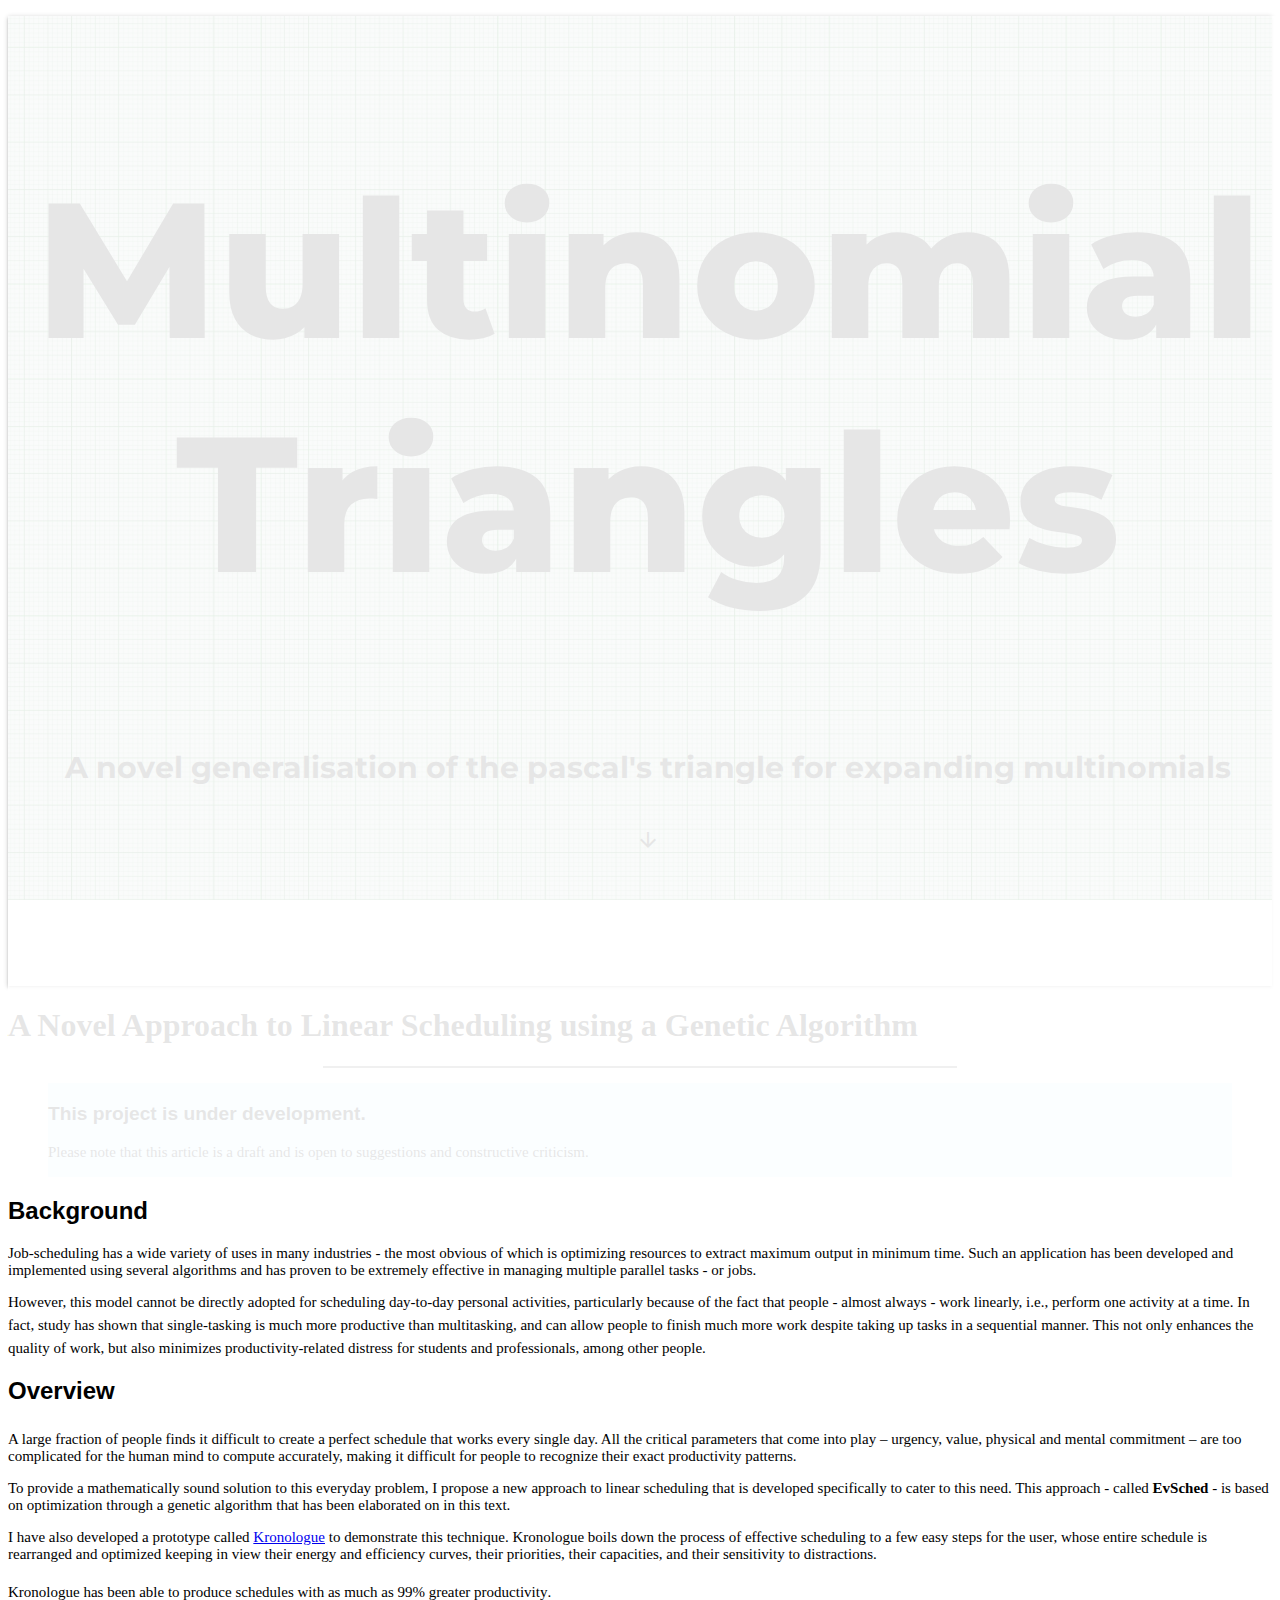
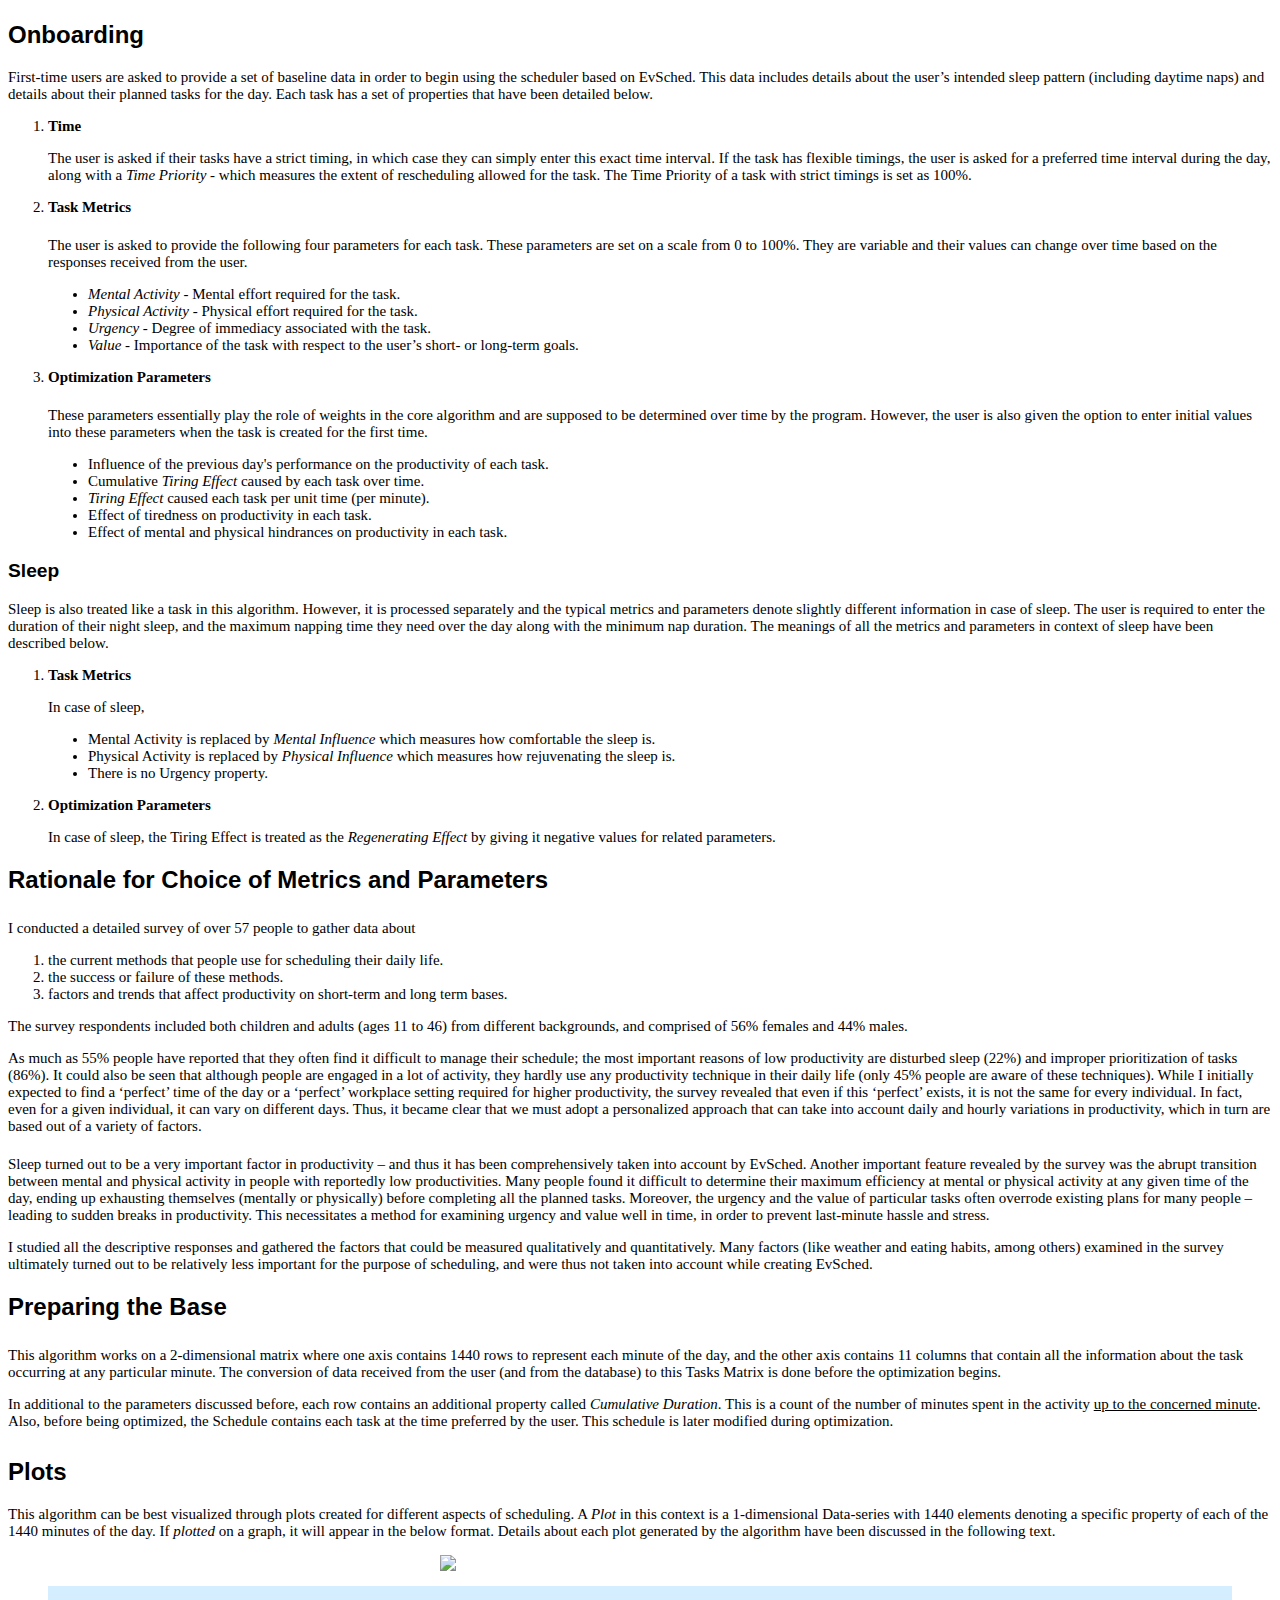
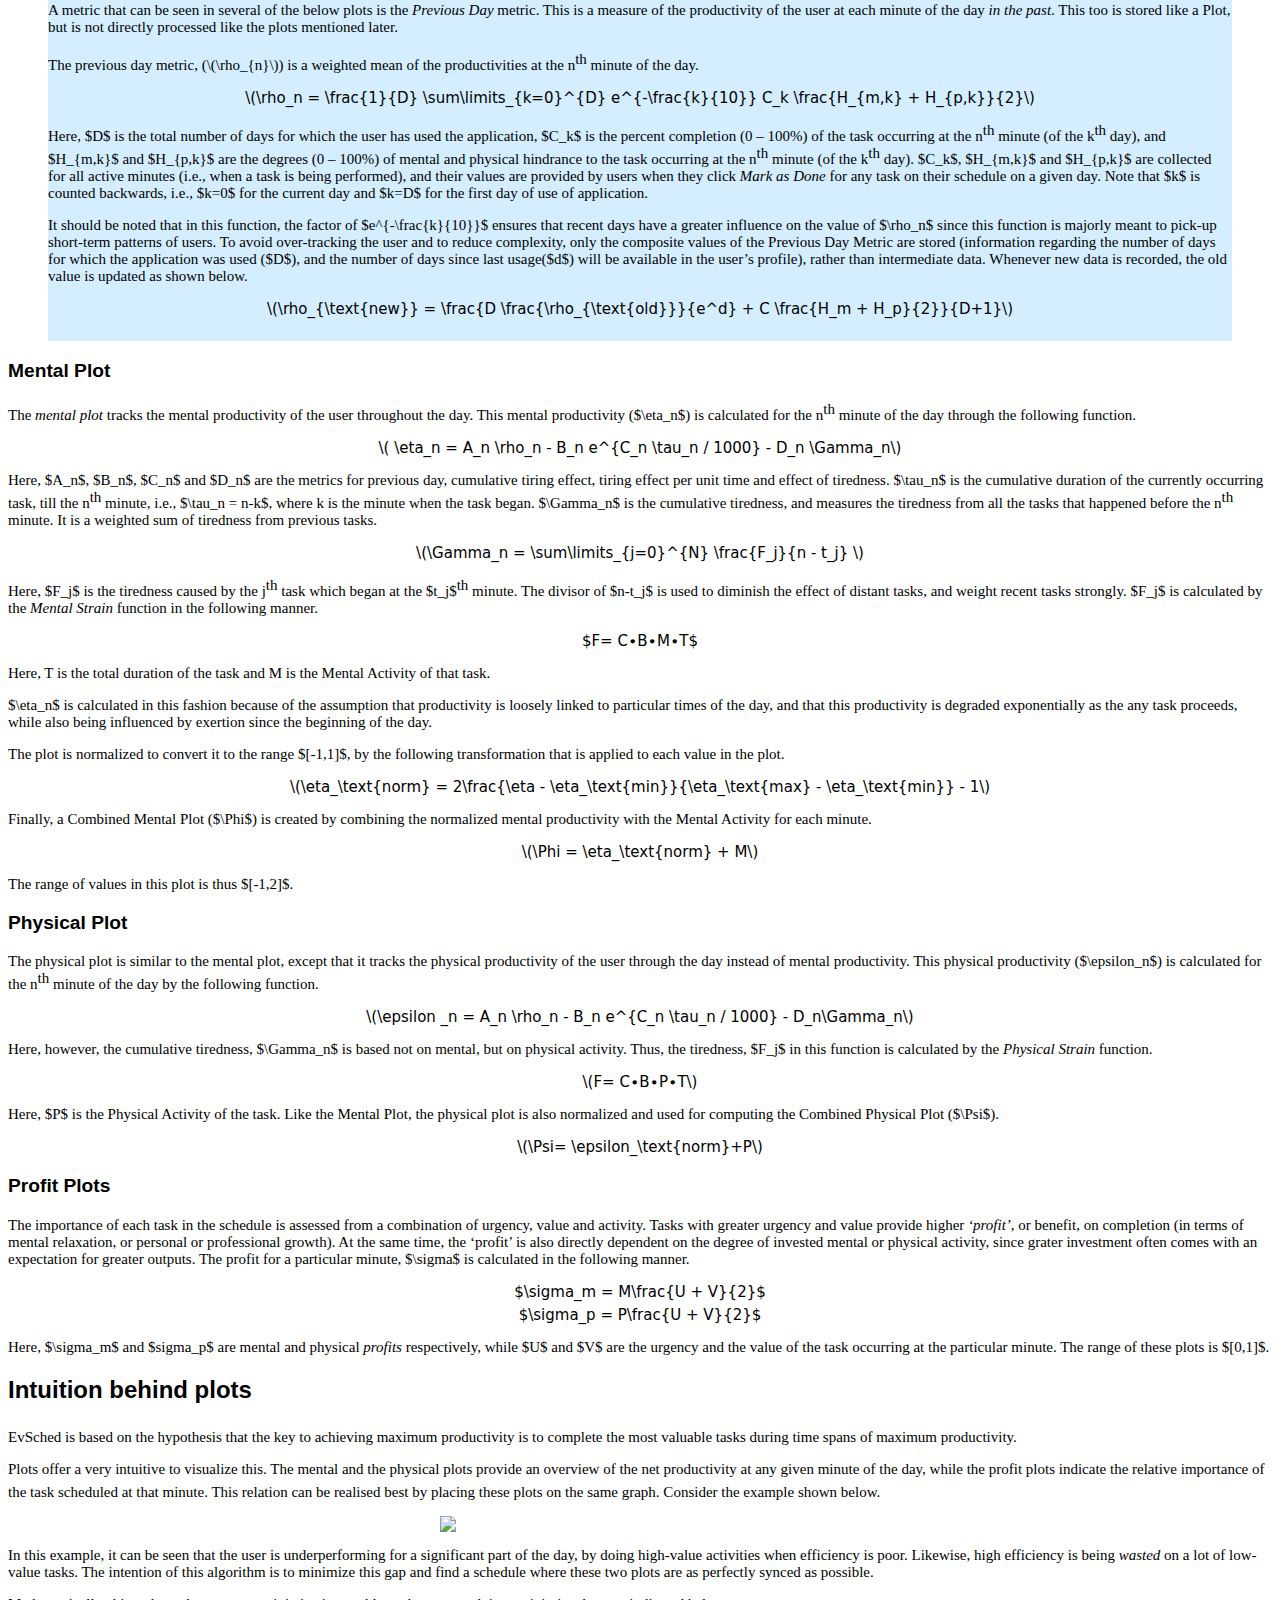
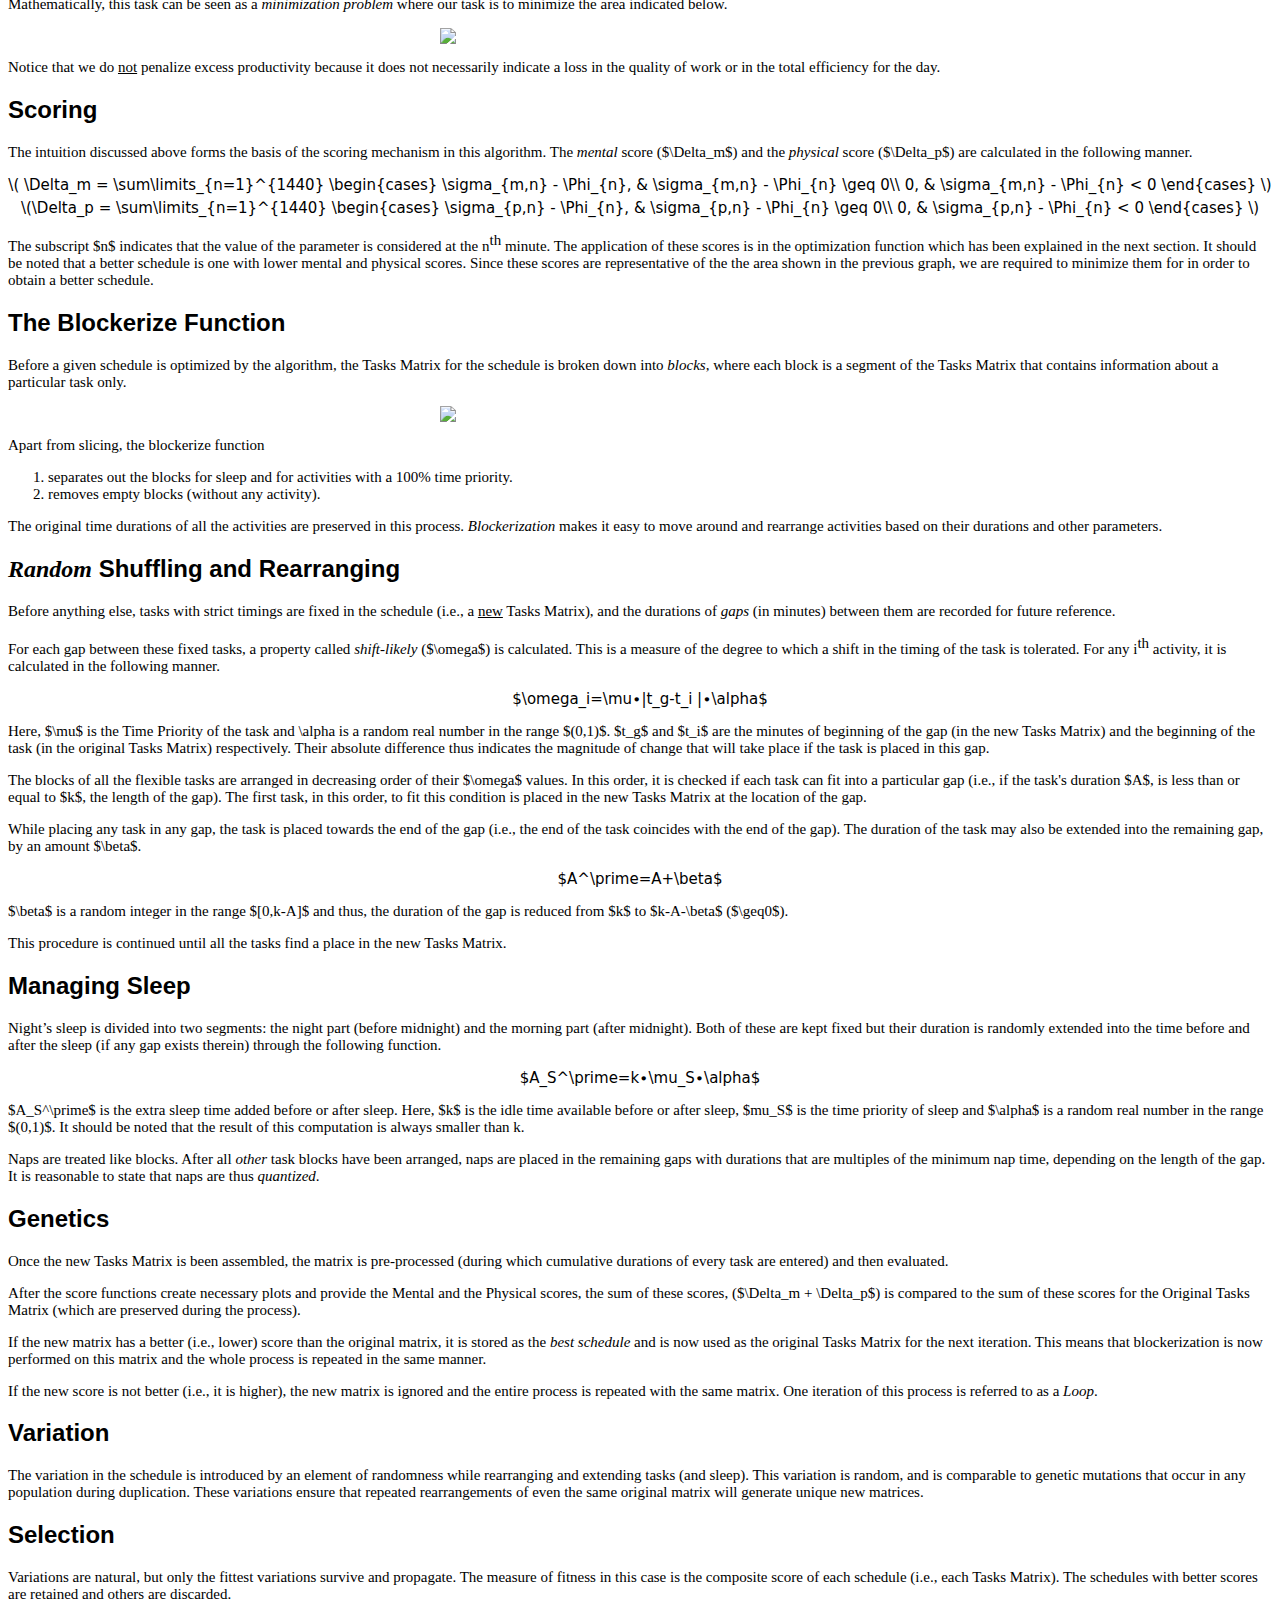
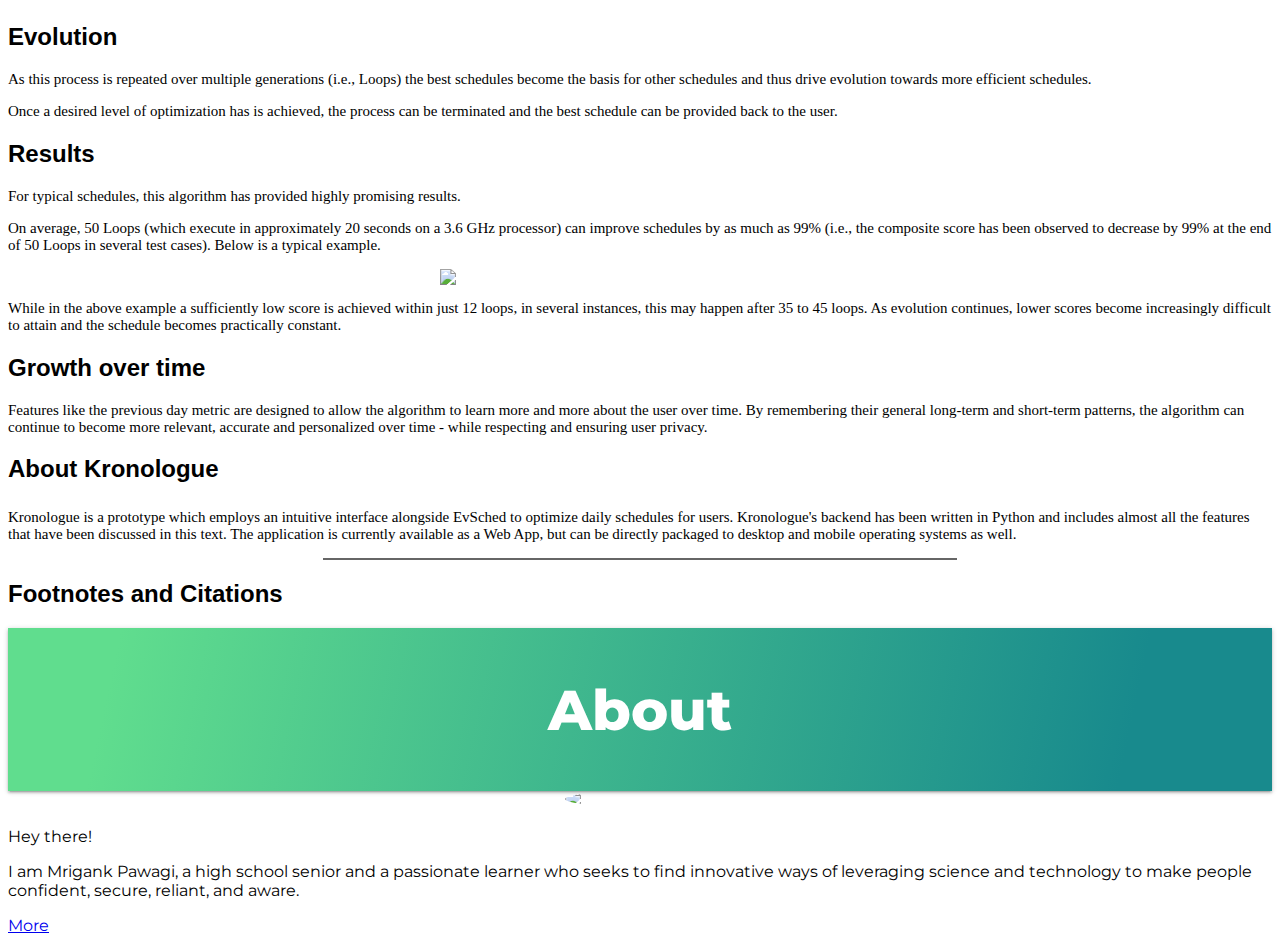
==== index.html @ 1bb20e1b "cleaning" ====
<!DOCTYPE html>
<html lang="en">

<head>
	<title>Multinomial Triangles | A novel generalisation of the pascal's triangle for expanding multinomials.</title>
	<!-- META -->
	<meta charset="utf-8">
	<meta name="title"
		content="Multinomial Triangles | A novel generalisation of the pascal's triangle for expanding multinomials.">
	<meta name="description"
		content="Multinomial Triangles are a novel generalisation of the pascal's triangle for expanding multinomials.">
	<meta name="keywords" content="multinomials, expansion, mathematics, pascal, triangles">
	<meta name="author" content="Mrigank Pawagi">
	<meta name="viewport" content="width=device-width, initial-scale=1, shrink-to-fit=no">
	<!-- SOCIAL MEDIA -->
	<meta property="og:type" content="website">
	<meta property="og:url" content="http://multinomials.mrigank.pawagi.com/">
	<meta property="og:title"
		content="Multinomial Triangles | A novel generalisation of the pascal's triangle for expanding multinomials.">
	<meta property="og:description"
		content="Multinomial Triangles are a novel generalisation of the pascal's triangle for expanding multinomials.">
	<meta property="og:image" content="http://multinomials.mrigank.pawagi.com/images/banner.png">
	<meta property="twitter:card" content="summary_large_image">
	<meta property="twitter:url" content="http://multinomials.mrigank.pawagi.com/">
	<meta property="twitter:title"
		content="Multinomial Triangles | A novel generalisation of the pascal's triangle for expanding multinomials.">
	<meta property="twitter:description"
		content="Multinomial Triangles are a novel generalisation of the pascal's triangle for expanding multinomials.">
	<meta property="twitter:image" content="http://multinomials.mrigank.pawagi.com/images/banner.png">
	<!-- PWA -->
	<link rel="manifest" href="manifest.json">
	<meta name="mobile-web-app-capable" content="yes">
	<meta name="apple-mobile-web-app-capable" content="yes">
	<meta name="application-name" content="Multinomial Triangles">
	<meta name="apple-mobile-web-app-title" content="Multinomial Triangles">
	<meta name="theme-color" content="#54bbff">
	<meta name="msapplication-navbutton-color" content="#54bbff">
	<meta name="apple-mobile-web-app-status-bar-style" content="black-translucent">
	<meta name="msapplication-starturl" content="/">
	<link rel="icon" type="image/png" sizes="192x192" href="images/icons/icon-192x192.png">
	<link rel="apple-touch-icon" type="image/png" sizes="192x192" href="images/icons/icon-192x192.png">
	<link rel="icon" type="image/png" sizes="384x384" href="images/icons/icon-384x384.png">
	<link rel="apple-touch-icon" type="image/png" sizes="384x384" href="images/icons/icon-384x384.png">
	<link rel="icon" type="image/png" sizes="512x512" href="images/icons/icon-512x512.png">
	<link rel="apple-touch-icon" type="image/png" sizes="512x512" href="images/icons/icon-512x512.png">
	<link rel="icon" type="image/png" sizes="256x256" href="images/icons/icon-256x256.png">
	<link rel="apple-touch-icon" type="image/png" sizes="256x256" href="images/icons/icon-256x256.png">
	<meta name="msapplication-TileImage" content="images/icons/icon-192x192.png">
	<meta name="msapplication-TileColor" content="#54bbff">
	<!--STYLES-->
	<link rel="stylesheet" href="css/materialize.min.css">
	<link rel="stylesheet" href="css/style.css">
	<link href="https://fonts.googleapis.com/icon?family=Material+Icons" rel="stylesheet">
	<link
		href="https://fonts.googleapis.com/css2?family=Montserrat:ital,wght@0,300;0,400;0,500;0,600;0,700;0,800;0,900;1,300;1,400;1,500&display=swap"
		rel="stylesheet">
</head>

<body>
	<div id="loader">
		<div class="preloader-wrapper big active">
			<div class="spinner-layer spinner-blue">
				<div class="circle-clipper left">
					<div class="circle"></div>
				</div>
				<div class="gap-patch">
					<div class="circle"></div>
				</div>
				<div class="circle-clipper right">
					<div class="circle"></div>
				</div>
			</div>
			<div class="spinner-layer spinner-red">
				<div class="circle-clipper left">
					<div class="circle"></div>
				</div>
				<div class="gap-patch">
					<div class="circle"></div>
				</div>
				<div class="circle-clipper right">
					<div class="circle"></div>
				</div>
			</div>
			<div class="spinner-layer spinner-yellow">
				<div class="circle-clipper left">
					<div class="circle"></div>
				</div>
				<div class="gap-patch">
					<div class="circle"></div>
				</div>
				<div class="circle-clipper right">
					<div class="circle"></div>
				</div>
			</div>
			<div class="spinner-layer spinner-green">
				<div class="circle-clipper left">
					<div class="circle"></div>
				</div>
				<div class="gap-patch">
					<div class="circle"></div>
				</div>
				<div class="circle-clipper right">
					<div class="circle"></div>
				</div>
			</div>
		</div>
	</div>
	<nav class="nav-extended"></nav>
	<ul id="slide-out" class="sidenav"></ul>
	<div id="home">
		<div>
			<h1 class="boldest">Multinomial Triangles</h1>
			<h4>
				A novel generalisation of the pascal's triangle for expanding multinomials
				<br><br>
				<span class="material-icons">
					arrow_downward
				</span>
			</h4>
		</div>
	</div>
	<div class="container">
		<h1 class="center">A Novel Approach to Linear Scheduling using a Genetic Algorithm</h1>
		<hr>
		<blockquote color="yellow">
			<h3>
				This project is under development.
			</h3>
			<p>
				Please note that this article is a draft and is open to suggestions and constructive criticism.
			</p>
		</blockquote>
		<h2>Background</h2>
		<p>Job-scheduling has a wide variety of uses in many industries - the most obvious of which is optimizing
			resources to extract maximum output in minimum time. Such an application has been developed and implemented
			using several algorithms and has proven to be extremely effective in managing multiple parallel tasks - or
			jobs.
		</p>
		<p>
			However, this model cannot be directly adopted for scheduling day-to-day personal activities, particularly
			because of the fact that people - almost always - work linearly, i.e., perform one activity at a time. In
			fact, study has shown that single-tasking is much more productive than multitasking<sup data-cite=0></sup>,
			and can allow people to finish much more work despite taking up tasks in a sequential manner. This not only
			enhances the quality of work, but also minimizes productivity-related distress<sup data-cite=1></sup> for
			students and professionals, among other people.</p>
		<h2>
			Overview
		</h2>
		<p>A large fraction of people<sup data-cite=2></sup> finds it difficult to create a perfect schedule that works
			every single day. All the critical parameters that come into play – urgency, value, physical and mental
			commitment – are too complicated for the human mind to compute accurately, making it difficult for people to
			recognize their exact productivity patterns.</p>
		<p>To provide a mathematically sound solution to this everyday problem, I propose a new approach to linear
			scheduling that is developed specifically to cater to this need. This approach - called <b>EvSched</b> - is
			based on optimization through a genetic algorithm that has been elaborated on in this text.</p>
		<p>I have also developed a prototype called <a href="https://kronologue-ai.web.app">Kronologue</a> to
			demonstrate this technique. Kronologue boils down the process of effective scheduling to a few easy steps
			for the user, whose entire schedule is rearranged and optimized keeping in view their energy and efficiency
			curves, their priorities, their capacities, and their sensitivity to distractions. </p>
		<p>Kronologue has been able to produce schedules with as much as 99% greater productivity<sup
				data-cite=3></sup>.</p>
		<h2>
			Onboarding
		</h2>
		<p>First-time users are asked to provide a set of baseline data in order to begin using the scheduler based on
			EvSched. This data includes details about the user’s intended sleep pattern (including daytime naps) and
			details about their planned tasks for the day. Each task has a set of properties that have been detailed
			below.</p>
		<ol>
			<li><b>Time</b>
				<p>The user is asked if their tasks have a strict timing, in which case they can simply enter
					this exact time interval. If the task has flexible timings, the user is asked for a preferred time
					interval during the day, along with a <i>Time Priority</i> - which measures the extent of
					rescheduling allowed for the task. The Time Priority of a task with strict timings is set as 100%.
				</p>
			</li>
			<li><b>Task Metrics</b>
				<p>
					The user is asked to provide the following four parameters for each task. These parameters are set
					on a scale<sup data-cite=4></sup> from 0 to 100%. They are variable and their values can change
					over time based on the
					responses received from the user.
				<ul>
					<li><i>Mental Activity</i> - Mental effort required for the task.</li>
					<li><i>Physical Activity</i> - Physical effort required for the task.</li>
					<li><i>Urgency</i> - Degree of immediacy associated with the task.</li>
					<li><i>Value</i> - Importance of the task with respect to the user’s short- or long-term goals.</li>
				</ul>
				</p>
			</li>
			<li><b>Optimization Parameters</b>
				<p>These parameters essentially play the role of weights in the core algorithm and are supposed to be
					determined over time by the program. However, the user is also given the option to enter initial
					values<sup data-cite=5></sup> into these parameters when the task is created for the first time.</p>
				<ul>
					<li>Influence of the previous day's performance on the productivity of each task.
					</li>
					<li>Cumulative <i>Tiring Effect</i> caused by each task over time.</li>
					<li><i>Tiring Effect</i> caused each task per unit time (per minute).
					<li>Effect of tiredness on productivity in each task.</li>
					<li>Effect of mental and physical hindrances on productivity in each task.</li>
				</ul>
			</li>
		</ol>
		<h3>
			Sleep
		</h3>
		<p>Sleep is also treated like a task in this algorithm. However, it is processed separately and the typical
			metrics and parameters denote slightly different information in case of sleep. The user is required to enter
			the duration of their night sleep, and the maximum napping time they need over the day along with the
			minimum nap duration. The meanings of all the metrics and parameters in context of sleep have been described
			below.</p>
		<ol>
			<li><b>Task Metrics</b>
				<p>In case of sleep,
				<ul>
					<li>Mental Activity is replaced by <i>Mental Influence</i> which measures how comfortable the sleep
						is.</li>
					<li>Physical Activity is replaced by <i>Physical Influence</i> which measures how rejuvenating the
						sleep is.</li>
					<li>There is no Urgency property.</li>

				</ul>
				</p>
			</li>
			<li><b>Optimization Parameters</b>
				<p>In case of sleep, the Tiring Effect is treated as the <i>Regenerating Effect</i> by giving it
					negative values for related parameters.</p>
			</li>
		</ol>
		<h2>Rationale for Choice of Metrics and Parameters</h2>
		<p>I conducted a detailed survey<sup data-cite=6></sup> of over 57 people to gather data about
		<ol>
			<li>the current methods that people use for scheduling their daily life.</li>
			<li>the success or failure of these methods.</li>
			<li>factors and trends that affect productivity on short-term and long term bases.</li>
		</ol>
		<p>The survey respondents included both children and adults (ages 11 to 46) from different backgrounds, and
			comprised of 56% females and 44% males.</p>
		</p>
		<p>
			As much as 55% people have reported that they often find it difficult to manage their schedule; the most
			important reasons of low productivity are disturbed sleep (22%) and improper prioritization of tasks (86%).
			It could also be seen that although people are engaged in a lot of activity, they hardly use any
			productivity technique in their daily life (only 45% people are aware of these techniques). While I
			initially expected to find a ‘perfect’ time of the day or a ‘perfect’ workplace setting required for higher
			productivity, the survey revealed that even if this ‘perfect’ exists, it is not the same for every
			individual. In fact, even for a given individual, it can vary on different days. Thus, it became clear that
			we must adopt a personalized approach that can take into account daily and hourly variations in
			productivity, which in turn are based out of a variety of factors.
		</p>
		<p>
			Sleep turned out to be a very important factor in productivity<sup data-cite=7></sup> – and thus it has been
			comprehensively taken
			into account by EvSched. Another important feature revealed by the survey was the abrupt transition
			between mental and physical activity in people with reportedly low productivities. Many people found it
			difficult to determine their maximum efficiency at mental or physical activity at any given time of the day,
			ending up exhausting themselves (mentally or physically) before completing all the planned tasks. Moreover,
			the urgency and the
			value of particular tasks often overrode existing plans for many people – leading to sudden breaks in
			productivity. This
			necessitates a method for examining urgency and value well in time, in order to prevent last-minute hassle
			and stress.
		</p>
		<p>

			I studied all the descriptive responses and gathered the factors that could be measured qualitatively and
			quantitatively. Many factors (like weather and eating habits, among others) examined in the survey
			ultimately turned out to be relatively less important for the purpose of scheduling, and were thus not taken
			into account while creating EvSched.
		</p>
		<h2>Preparing the Base</h2>
		<p>
			This algorithm works on a 2-dimensional matrix where one axis contains 1440 rows<sup data-cite=9></sup> to
			represent each minute<sup data-cite=8></sup> of the day, and the other axis contains 11 columns that contain
			all the information about the task occurring at any particular minute. The conversion of data received from
			the user (and from the database) to this Tasks Matrix is done before the optimization begins.
		</p>
		<p>In additional to the parameters discussed before, each row contains an additional property called
			<i>Cumulative Duration</i>. This is a count of the number of minutes spent in the activity <u>up to the
				concerned minute</u>.
			Also, before being optimized, the Schedule contains each task at the time preferred by the user. This
			schedule is later modified during optimization.
		</p>
		<h2>Plots<sup data-cite=10></sup></h2>
		<p>This algorithm can be best visualized through plots created for different aspects of scheduling. A
			<i>Plot</i> in this context is a 1-dimensional Data-series with 1440 elements denoting a specific
			property of each of the 1440 minutes of the day. If <i>plotted</i> on a graph, it will appear in the
			below format. Details about each plot generated by the algorithm have been discussed in the following text.
		</p>
		<img src="images/sampleplot.png" width="400px">
		<blockquote>
			<p>
				A metric that can be seen in several of the below plots is the <i>Previous Day</i> metric. This is a
				measure of
				the productivity of the user at each minute of the day <i>in the past</i>. This too is stored like a
				Plot, but
				is not directly processed like the plots mentioned later.
			</p>
			<p>
				The previous day metric, (\(\rho_{n}\)) is a weighted mean of the productivities at the n<sup>th</sup>
				minute of the day.
			</p>
			<p class="math">
				\(\rho_n = \frac{1}{D} \sum\limits_{k=0}^{D} e^{-\frac{k}{10}} C_k \frac{H_{m,k} + H_{p,k}}{2}\)
			</p>
			<p>
				Here, $D$ is the total number of days for which the user has used the application, $C_k$ is the percent
				completion (0 – 100%) of the task occurring at the n<sup>th</sup> minute (of the k<sup>th</sup> day),
				and $H_{m,k}$ and $H_{p,k}$ are the degrees (0 – 100%) of mental and physical hindrance to the task
				occurring at the n<sup>th</sup> minute (of the k<sup>th</sup> day). $C_k$, $H_{m,k}$ and $H_{p,k}$ are
				collected for all active minutes (i.e., when a task is being performed), and their values are provided
				by users when they click <i>Mark as Done</i> for any task on their schedule on a given day. Note that
				$k$ is
				counted backwards, i.e., $k=0$ for the current day and $k=D$ for the first day of use of application.
			</p>
			<p>It should be noted that in this function, the factor of $e^{-\frac{k}{10}}$ ensures that recent days have
				a greater influence on the value of $\rho_n$ since this function is majorly meant to pick-up short-term
				patterns of users. To avoid over-tracking the user and to reduce complexity, only the composite values
				of the Previous Day Metric are stored (information regarding the number of days for which the
				application was used ($D$), and the number of days since last usage($d$) will be available in the user’s
				profile), rather than intermediate data. Whenever new data is recorded, the old value is updated as
				shown below.</p>
			<p class="math">
				\(\rho_{\text{new}} = \frac{D \frac{\rho_{\text{old}}}{e^d} + C \frac{H_m + H_p}{2}}{D+1}\)
			</p>
			<br>
		</blockquote>
		<h3>
			Mental Plot
		</h3>
		<p>The <i>mental plot</i> tracks the mental productivity of the user throughout the day. This mental
			productivity ($\eta_n$) is calculated for the n<sup>th</sup> minute of the day through the following
			function.</p>
		<p class="math">
			\( \eta_n = A_n \rho_n - B_n e^{C_n \tau_n / 1000} - D_n \Gamma_n\)
		</p>
		<p>
			Here, $A_n$, $B_n$, $C_n$ and $D_n$ are the metrics for previous day, cumulative tiring effect, tiring
			effect per unit time and effect of tiredness. $\tau_n$ is the cumulative duration of the currently occurring
			task, till the n<sup>th</sup> minute, i.e., $\tau_n = n-k$, where k is the minute when the task began.
			$\Gamma_n$ is the cumulative tiredness, and measures the tiredness from all the tasks that happened before
			the n<sup>th</sup> minute. It is a weighted sum of tiredness from previous tasks.
		</p>
		<p class="math">
			\(\Gamma_n = \sum\limits_{j=0}^{N} \frac{F_j}{n - t_j} \)
		</p>
		<p>
			Here, $F_j$ is the tiredness caused by the j<sup>th</sup> task which began at the $t_j$<sup>th</sup> minute.
			The divisor of $n-t_j$ is used to diminish the effect of distant tasks, and weight recent tasks strongly.
			$F_j$ is calculated by the <i>Mental Strain</i> function in the following manner.
		</p>
		<p class="math">
			$F= C∙B∙M∙T$
		</p>
		<p>
			Here, T is the total duration of the task and M is the Mental Activity of that task.
		</p>
		<p>
			$\eta_n$ is calculated in this fashion because of the assumption that productivity is loosely linked to
			particular times of the day, and that this productivity is degraded exponentially as the any task proceeds,
			while also being influenced by exertion since the beginning of the day.
		</p>
		<p>
			The plot is normalized to convert it to the range $[-1,1]$, by the following transformation that is applied
			to each value in the plot.
		</p>
		<p class="math">
			\(\eta_\text{norm} = 2\frac{\eta - \eta_\text{min}}{\eta_\text{max} - \eta_\text{min}} - 1\)
		</p>
		<p>Finally, a Combined Mental Plot ($\Phi$) is created by combining the normalized mental productivity with the
			Mental Activity for each minute. </p>
		<p class="math">
			\(\Phi = \eta_\text{norm} + M\)
		</p>
		<p>The range of values in this plot is thus $[-1,2]$.</p>
		<h3>Physical Plot</h3>
		<p>The physical plot is similar to the mental plot, except that it tracks the physical productivity of the user
			through the day instead of mental productivity. This physical productivity ($\epsilon_n$) is calculated for
			the n<sup>th</sup> minute of the day by the following function.
		</p>
		<p class="math">
			\(\epsilon _n = A_n \rho_n - B_n e^{C_n \tau_n / 1000} - D_n\Gamma_n\)
		</p>
		<p>
			Here, however, the cumulative tiredness, $\Gamma_n$ is based not on mental, but on physical activity. Thus,
			the tiredness, $F_j$ in this function is calculated by the <i>Physical Strain</i> function.
		</p>
		<p class="math">
			\(F= C∙B∙P∙T\)
		</p>
		<p>
			Here, $P$ is the Physical Activity of the task. Like the Mental Plot, the physical plot is also normalized
			and
			used for computing the Combined Physical Plot ($\Psi$).
		</p>
		<p class="math">
			\(\Psi= \epsilon_\text{norm}+P\)
		</p>
		<h3>Profit Plots</h3>
		<p>
			The importance of each task in the schedule is assessed from a combination of urgency, value and activity.
			Tasks with greater urgency and value provide higher <i>‘profit’</i>, or benefit, on completion (in terms of
			mental relaxation, or personal or professional growth). At the same time, the ‘profit’ is also directly
			dependent on the degree of invested mental or physical activity, since grater investment often comes with an
			expectation for greater outputs. The profit for a particular minute, $\sigma$ is calculated in the following
			manner.
		</p>
		<p class="math">
			$\sigma_m = M\frac{U + V}{2}$
		</p>
		<p class="math">
			$\sigma_p = P\frac{U + V}{2}$
		</p>
		<p>
			Here, $\sigma_m$ and $sigma_p$ are mental and physical <i>profits</i> respectively, while $U$ and $V$ are
			the urgency and the value
			of the task occurring at the particular minute. The range of these plots is $[0,1]$.
		</p>
		<h2>Intuition behind plots</h2>
		<p>EvSched is based on the hypothesis<sup data-cite=11></sup> that the key to achieving maximum productivity is
			to complete the
			most valuable tasks during time spans of maximum productivity.
		</p>
		<p>
			Plots offer a very intuitive to visualize this. The mental and the physical plots provide an overview of
			the net productivity at any given minute of the day, while the profit plots indicate the relative
			importance of the task scheduled at that minute. This relation can be realised best by placing these plots
			on the same graph. Consider the example shown below.<sup data-cite=12></sup>
		</p>
		<img src="images/sampleplot-1.png" width="400px">
		<p>
			In this example, it can be seen that the user is underperforming for a significant part of the day, by doing
			high-value
			activities when efficiency is poor. Likewise, high efficiency is being <i>wasted</i> on a lot of low-value
			tasks. The intention of this algorithm is to minimize this gap and find a schedule where these two plots are
			as perfectly synced as possible.
		</p>
		<p>Mathematically, this task can be seen as a <i>minimization problem</i> where our task is to minimize the area
			indicated below.
		</p>
		<img src="images/sampleplot-2.png" width="400px">
		<p>Notice that we do <u>not</u> penalize excess productivity because it does not necessarily indicate a loss in
			the quality
			of work or in the total efficiency for the day.</p>
		<h2>Scoring</h2>
		<p>The intuition discussed above forms the basis of the scoring mechanism in this algorithm. The <i>mental</i>
			score ($\Delta_m$) and the <i>physical</i> score ($\Delta_p$) are calculated in the following manner.</p>
		<p class="math">
			\(
			\Delta_m = \sum\limits_{n=1}^{1440}
			\begin{cases}
			\sigma_{m,n} - \Phi_{n}, & \sigma_{m,n} - \Phi_{n} \geq 0\\
			0, & \sigma_{m,n} - \Phi_{n} < 0 \end{cases} \) </p>
		<p class="math">
			\(\Delta_p = \sum\limits_{n=1}^{1440}
			\begin{cases}
			\sigma_{p,n} - \Phi_{n}, & \sigma_{p,n} - \Phi_{n} \geq 0\\
			0, & \sigma_{p,n} - \Phi_{n} < 0 \end{cases} \) </p>
		<p>
			The subscript $n$ indicates that the value of the parameter is considered at the
			n<sup>th</sup> minute. The application of these scores is in the optimization function which
			has been explained in the next section. It should be noted that a better schedule is one
			with lower mental and physical scores. Since these scores are representative of the the area
			shown in the previous graph, we are required to minimize them for in order to obtain a
			better schedule.
		</p>
		<h2>The Blockerize Function</h2>
		<p>Before a given schedule is optimized by the algorithm, the Tasks Matrix for the schedule is
			broken down into <i>blocks</i>, where each block is a segment of the Tasks Matrix that
			contains information about a particular task only.</p>
		<img src="images/blockerize.png" width="400px">
		<p>
			Apart from slicing, the blockerize function
		</p>
		<ol>
			<li>separates out the blocks for sleep and for activities with a 100% time priority.</li>
			<li>removes empty blocks (without any activity).</li>
		</ol>
		<p>
			The original time durations of all the activities are preserved in this process.
			<i>Blockerization</i> makes it easy to move around and rearrange activities based on their
			durations and other parameters.
		</p>
		<h2><i>Random</i> Shuffling and Rearranging</h2>
		<p>Before anything else, tasks with strict timings are fixed in the schedule (i.e., a
			<u>new</u> Tasks Matrix), and the durations of <i>gaps</i> (in minutes) between them are
			recorded
			for future
			reference.
		</p>
		<p>For each gap between these fixed tasks, a property called <i>shift-likely</i> ($\omega$) is
			calculated. This is a measure of the degree to which a shift in the timing of the task is
			tolerated. For any i<sup>th</sup> activity, it is calculated in the following manner.</p>
		<p class="math">
			$\omega_i=\mu∙|t_g-t_i |∙\alpha$
		</p>
		<p>
			Here, $\mu$ is the Time Priority of the task and \alpha is a random real number in the range
			$(0,1)$. $t_g$ and $t_i$ are the minutes of beginning of the gap (in the new Tasks Matrix)
			and the beginning of the task (in the original Tasks Matrix) respectively. Their absolute
			difference thus indicates the magnitude of change that will take place if the task is placed
			in this gap.
		</p>
		<p>
			The blocks of all the flexible tasks are arranged in decreasing order of their $\omega$
			values. In this order, it is checked if each task can fit into a particular gap (i.e., if
			the task's duration $A$, is less than or equal to $k$, the length of the gap). The first
			task, in this order, to fit this condition is placed in the new Tasks Matrix at the location
			of the gap.
		</p>
		<p>
			While placing any task in any gap, the task is placed towards the end of the gap (i.e., the
			end of the task coincides with the end of the gap). The duration of the task may also be
			extended into the remaining gap, by an amount $\beta$.
		</p>
		<p class="math">
			$A^\prime=A+\beta$
		</p>
		<p>
			$\beta$ is a random integer in the range $[0,k-A]$ and thus, the duration of the gap is
			reduced from $k$ to $k-A-\beta$ ($\geq0$).
		</p>
		<p>
			This procedure is continued until all the tasks find a place in the new Tasks Matrix.
		</p>
		<h2>Managing Sleep</h2>
		<p>Night’s sleep is divided into two segments: the night part (before midnight) and the morning
			part (after midnight). Both of these are kept fixed but their duration is randomly extended
			into the time before and after the sleep (if any gap exists therein) through the following
			function.</p>
		<p class="math">
			$A_S^\prime=k∙\mu_S∙\alpha$
		</p>
		<p>
			$A_S^\prime$ is the extra sleep time added before or after sleep. Here, $k$ is the idle time
			available before or after sleep, $mu_S$ is the time priority of sleep and $\alpha$ is a
			random real number in the range $(0,1)$. It should be noted that the result of this
			computation is always smaller than k.
		</p>
		<p>
			Naps are treated like blocks. After all <i>other</i> task blocks have been arranged, naps
			are placed in the remaining gaps with durations that are multiples of the minimum nap time,
			depending on the length of the gap. It is reasonable to state that naps are thus
			<i>quantized</i>.
		</p>
		<h2>
			Genetics
		</h2>
		<p>
			Once the new Tasks Matrix is been assembled, the matrix is pre-processed (during which cumulative durations of every task are entered) and then evaluated. 
		</p>
		<p>After the score functions create necessary plots and provide the Mental and the Physical scores, the sum of these scores, ($\Delta_m + \Delta_p$) is compared to the sum of these scores for the Original Tasks Matrix (which are preserved during the process).</p>
		<p>If the new matrix has a better (i.e., lower) score than the original matrix, it is stored as the <i>best schedule</i> and is now used as the original Tasks Matrix for the next iteration. This means that blockerization is now performed on this matrix and the whole process is repeated in the same manner. </p>
		<p>
			If the new score is not better (i.e., it is higher), the new matrix is ignored and the entire process is repeated with the same matrix. One iteration of this process is referred to as a <i>Loop</i>.</p>
		<h2>Variation</h2>
		<p>The variation in the schedule is introduced by an element of randomness while rearranging and extending tasks (and sleep). This variation is random, and is comparable to genetic mutations that occur in any population during duplication. These variations ensure that repeated rearrangements of even the same original matrix will generate unique new matrices.</p>
		<h2>Selection</h2>
		<p>
			Variations are natural, but only the fittest variations survive and propagate. The measure of fitness in this case is the composite score of each schedule (i.e., each Tasks Matrix). The schedules with better scores are retained and others are discarded. 
		</p>
		<h2>Evolution</h2>
		<p>As this process is repeated over multiple generations (i.e., Loops) the best schedules become the basis for other schedules and thus drive evolution towards more efficient schedules.</p>
		<p>
			Once a desired level of optimization has is achieved, the process can be terminated and the best schedule can be provided back to the user.</p>
		<h2>Results</h2>
		<p>For typical schedules, this algorithm has provided highly promising results.
</p><p>
			On average, 50 Loops (which execute in approximately 20 seconds on a 3.6 GHz processor) can improve schedules by as much as 99% (i.e., the composite score has been observed to decrease by 99% at the end of 50 Loops in several test cases). Below is a typical example.
			</p>
			<img src="images/result.png" width="400px">
			<p>While in the above example a sufficiently low score is achieved within just 12 loops, in several instances, this may happen after 35 to 45 loops. As evolution continues, lower scores become increasingly difficult to attain and the schedule becomes practically constant.</p>
			<h2>Growth over time</h2>
			<p>Features like the previous day metric are designed to allow the algorithm to learn more and more about the user over time. By remembering their general long-term and short-term patterns, the algorithm can continue to become more relevant, accurate and personalized over time - while respecting and ensuring user privacy.
			</p>
			<h2>About Kronologue</h2>
			<p>Kronologue is a prototype which employs an intuitive interface alongside EvSched to optimize daily schedules for users. Kronologue's backend has been written in Python and includes almost<sup data-cite=13></sup> all the features that have been discussed in this text. The application is currently available as a Web App, but can be directly packaged to desktop and mobile operating systems as well.
				</p>
			<hr>
		<h2>Footnotes and Citations</h2>
		<ol id="citations"></ol>
		
	</div>
	<div class="miniHero" style="background-image: linear-gradient(
			102.1deg,
			rgba(96, 221, 142, 1) 8.7%,
			rgba(24, 138, 141, 1) 88.1%
		  );">
		<h1>About</h1>
	</div>
	<div class="row">
		<div class="col m2"></div>
		<div class="col s12 m8">
			<div class="card">
				<div class="card-content">
					<img src="images/mrigank.jpg">
					<span class="card-title">Hey there!</span>
					<p>I am Mrigank Pawagi, a high school senior and a passionate learner who seeks to find
						innovative ways of leveraging science and technology to make people confident, secure,
						reliant, and aware.</p>
				</div>
				<div class="card-action">
					<a class="blue-text" href="http://mrigank.pawagi.com/">More</a>
				</div>
			</div>
		</div>
		<div class="col m2"></div>
	</div>

	<footer class="page-footer"></footer>
	<!--SCRIPTS-->
	<script src="js/jquery.min.js"></script>
	<script src="js/materialize.min.js"></script>
	<script src="js/project.js"></script>
	<script src="js/script.js"></script>
	<script src="https://polyfill.io/v3/polyfill.min.js?features=es6"></script>
	<script type="text/javascript" id="MathJax-script" async
		src="https://cdn.jsdelivr.net/npm/mathjax@3/es5/tex-mml-chtml.js">
		</script>
</body>

</html>
---- css/style.css ----
* {
  font-family: "Montserrat", sans-serif;
}
.boldest {
  font-weight: 800;
}
#loader {
  position: fixed;
  background: rgba(255, 255, 255, 0.9);
  width: 100%;
  height: 100%;
  text-align: center;
  padding-top: 30vh;
  z-index: 1000;
}
nav {
  background: rgba(25, 40, 84, 1);
  position: fixed;
  z-index: 999;
}
nav a.brand-logo {
  left: 5px;
  transform: translateX(0);
  -webkit-transform: translateX(0);
  height: 100%;
}
nav .sidenav-trigger {
  display: block !important;
}
nav img,
nav .sidenav-trigger span {
  left: 0;
  margin: 0;
  position: absolute;
  top: 50%;
  -webkit-transform: translateY(-50%);
  transform: translateY(-50%);
}
#home {
  background-image: url(../images/bg.jpg);
  background-size: cover;
  background-position: center;
  background-attachment: fixed;
  height: 100vh;
  box-shadow: 0 2px 2px 0 rgba(0, 0, 0, 0.14),
    0 3px 1px -2px rgba(0, 0, 0, 0.12), 0 1px 5px 0 rgba(0, 0, 0, 0.2);
  padding-top: 70px;
  text-align: center;
  color: #000;
}
#home h1 {
  font-size: 15vw;
}
#home h4 {
  font-size: 30px;
  padding: 0 15px;
}
#home div {
  position: absolute;
  bottom: 0;
  width: 100%;
}
.sidenav a span.material-icons,
.sidenav a .kronologue-icon {
  position: relative;
  top: 6px;
}
.page-footer {
  background-color: #54bbff;
}
.footer-copyright {
  background-color: rgb(25 40 84 / 20%) !important;
}
.container * {
  font-family: charter, Georgia, Cambria, "Times New Roman", Times, serif;
  font-size: 15px;
}
.container h1 {
  font-family: fell, Georgia, Cambria, "Times New Roman", Times, serif;
  font-size: 2rem;
}
.container h2,
.container h3 {
  font-family: sohne, "Helvetica Neue", Helvetica, Arial, sans-serif;
}
.container h2,
.container h2 * {
  font-size: 1.5rem;
}
.container h3 {
  font-size: 1.2rem;
}
.container hr {
  border: 1px solid #666;
  background: #666;
  width: 50%;
}
.container ul > li {
  list-style-type: disc !important;
}
.container img {
  max-width: 100%;
  display: block;
  margin: auto;
}
.container blockquote {
  border-color: #192854;
  background: rgb(84 187 255 / 25%);
  padding-top: 1px;
  padding-bottom: 1px;
}
.container .math {
  width: fit-content;
  margin: 5px auto 5px auto;
  font-family: system-ui;
}
.container .math *,
mjx-container * {
  font-family: "MJXTEX-S1" !important;
}
.card img {
  max-width: 100%;
  border-radius: 100%;
  width: 150px;
  display: block;
  margin: auto;
  margin-bottom: 20px;
}
.miniHero {
  box-shadow: 0 2px 2px 0 rgb(0 0 0 / 14%), 0 3px 1px -2px rgb(0 0 0 / 12%),
    0 1px 5px 0 rgb(0 0 0 / 20%);
  text-align: center;
  color: #fff;
  padding: 10px 0;
}
.miniHero h1 {
  font-weight: 800;
  font-size: 3.5rem;
}
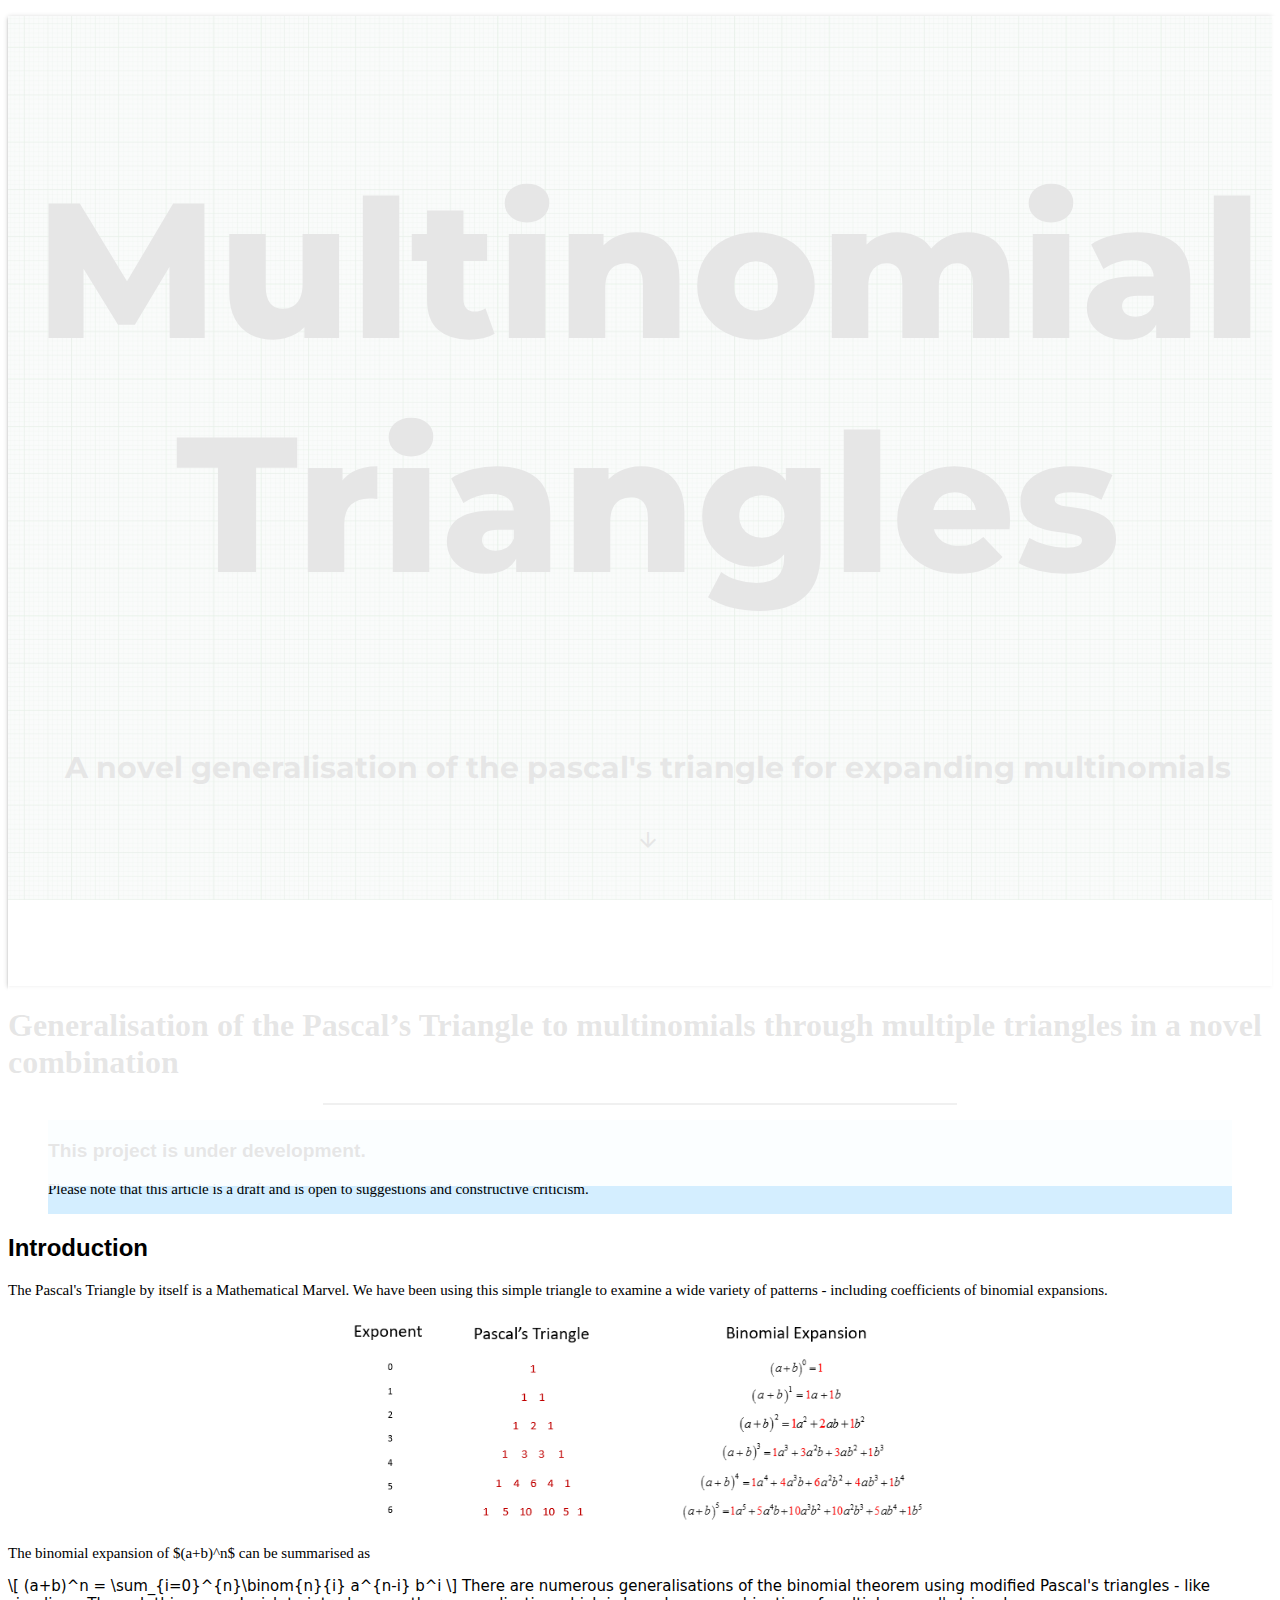
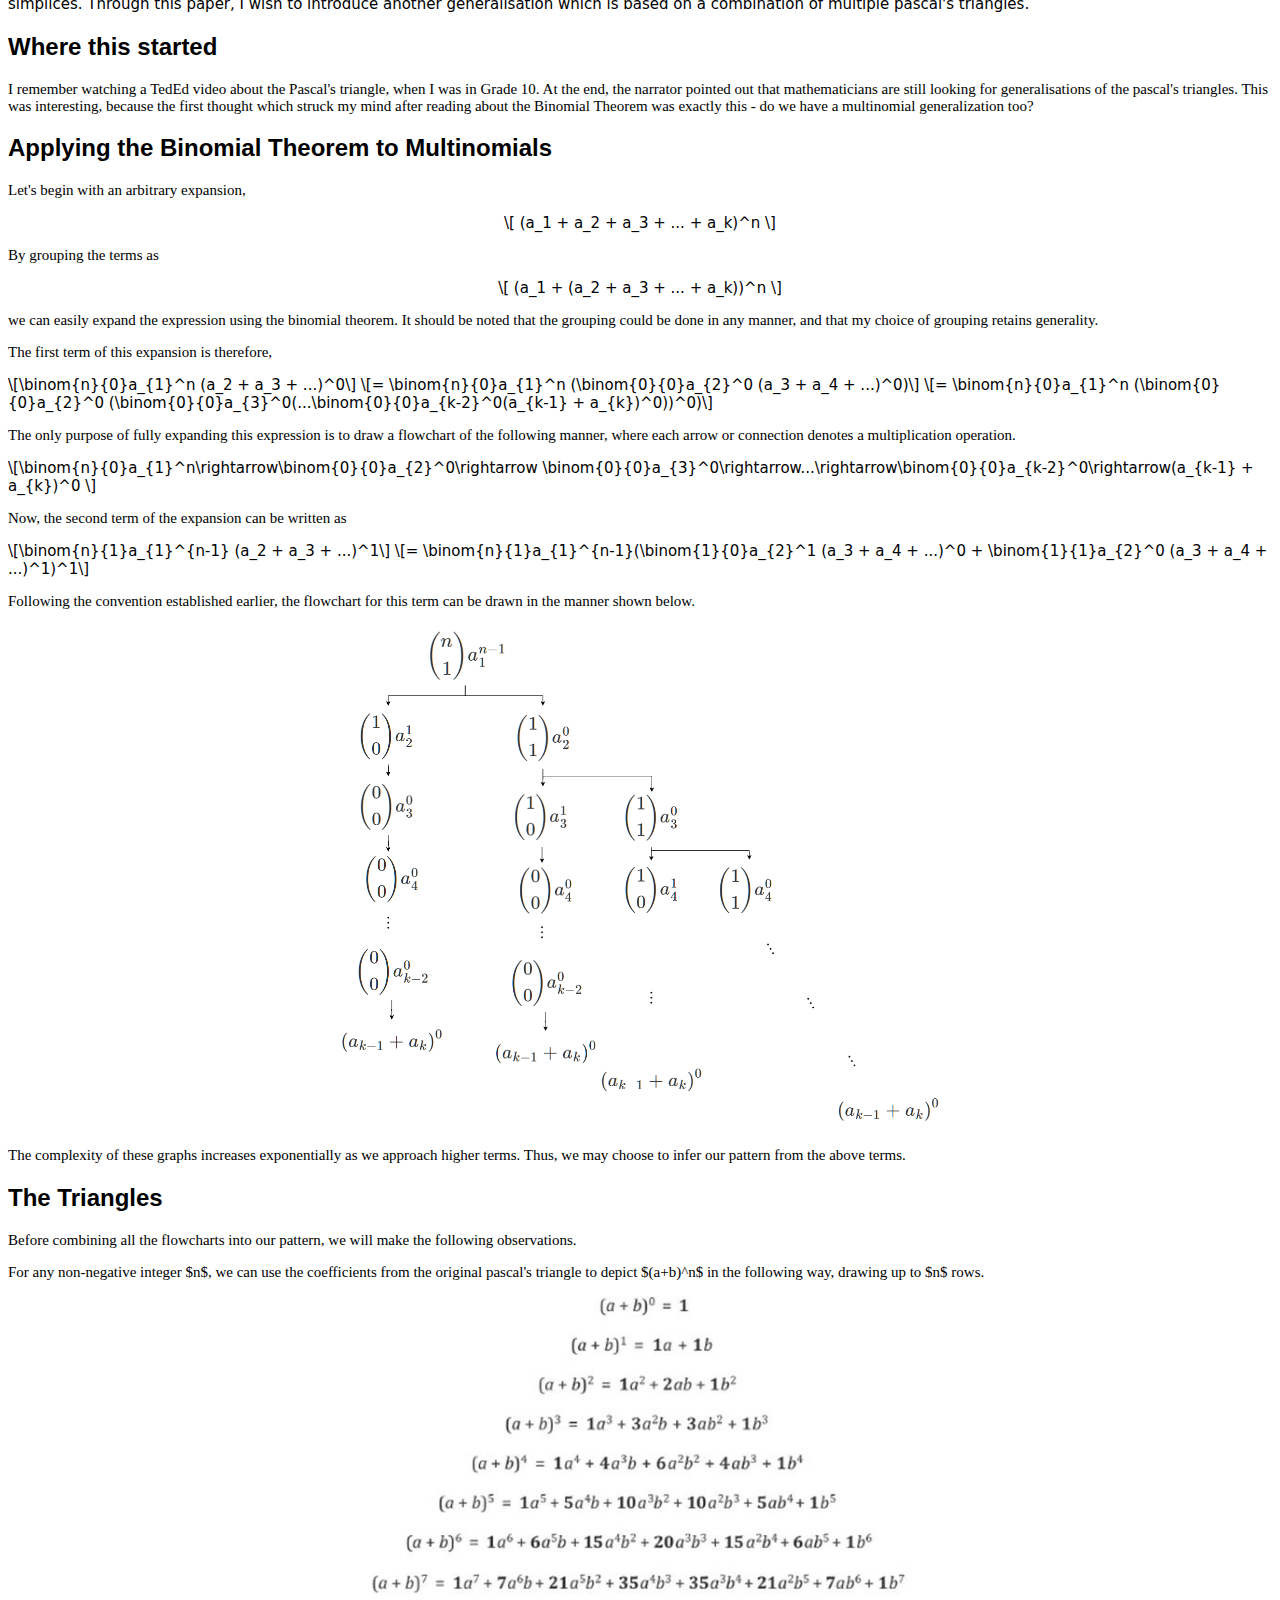
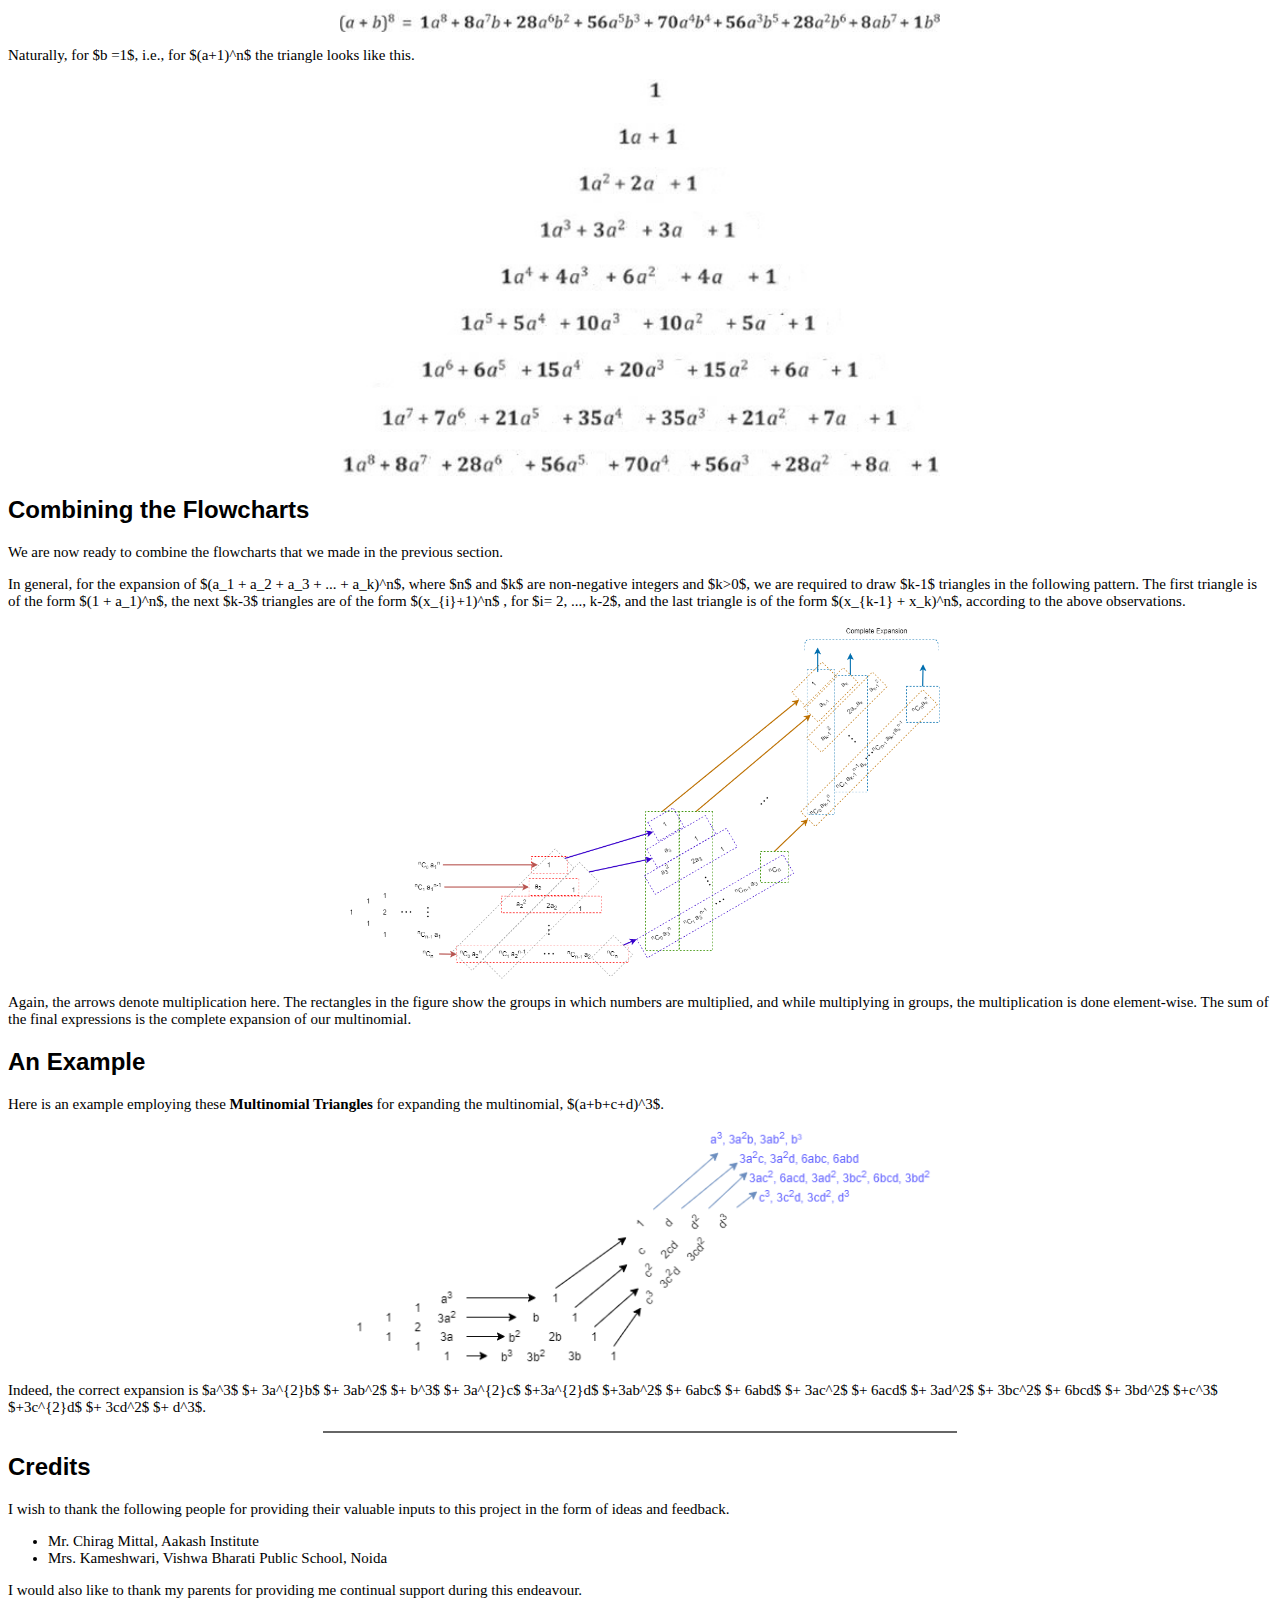
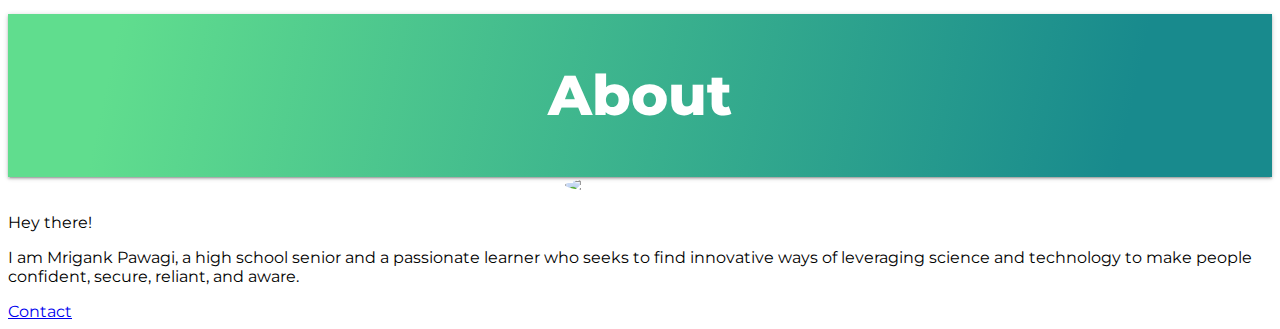
==== commit dc5f4401: "content" ====
--- a/index.html
+++ b/index.html
@@ -120,7 +120,8 @@
 		</div>
 	</div>
 	<div class="container">
-		<h1 class="center">A Novel Approach to Linear Scheduling using a Genetic Algorithm</h1>
+		<h1 class="center">Generalisation of the Pascal’s Triangle to multinomials through multiple triangles in a novel
+			combination</h1>
 		<hr>
 		<blockquote color="yellow">
 			<h3>
@@ -130,457 +131,139 @@
 				Please note that this article is a draft and is open to suggestions and constructive criticism.
 			</p>
 		</blockquote>
-		<h2>Background</h2>
-		<p>Job-scheduling has a wide variety of uses in many industries - the most obvious of which is optimizing
-			resources to extract maximum output in minimum time. Such an application has been developed and implemented
-			using several algorithms and has proven to be extremely effective in managing multiple parallel tasks - or
-			jobs.
-		</p>
-		<p>
-			However, this model cannot be directly adopted for scheduling day-to-day personal activities, particularly
-			because of the fact that people - almost always - work linearly, i.e., perform one activity at a time. In
-			fact, study has shown that single-tasking is much more productive than multitasking<sup data-cite=0></sup>,
-			and can allow people to finish much more work despite taking up tasks in a sequential manner. This not only
-			enhances the quality of work, but also minimizes productivity-related distress<sup data-cite=1></sup> for
-			students and professionals, among other people.</p>
+		<h2>Introduction</h2>
+		<p>The Pascal's Triangle by itself is a Mathematical Marvel. We have been using this simple triangle to examine
+			a wide variety of patterns - including coefficients of binomial expansions.
+		</p>
+		<img src="images/pascals-triangle.png" width="600px">
+		<p>
+			The binomial expansion of $(a+b)^n$ can be summarised as
+
+		</p>
+		<p class="math">\[ (a+b)^n = \sum_{i=0}^{n}\binom{n}{i} a^{n-i} b^i \]
+
+			There are numerous generalisations of the binomial theorem using modified Pascal's triangles - like
+			simplices. Through this paper, I wish to introduce another generalisation which is based on a combination of
+			multiple pascal's triangles.
+		</p>
 		<h2>
-			Overview
+			Where this started
 		</h2>
-		<p>A large fraction of people<sup data-cite=2></sup> finds it difficult to create a perfect schedule that works
-			every single day. All the critical parameters that come into play – urgency, value, physical and mental
-			commitment – are too complicated for the human mind to compute accurately, making it difficult for people to
-			recognize their exact productivity patterns.</p>
-		<p>To provide a mathematically sound solution to this everyday problem, I propose a new approach to linear
-			scheduling that is developed specifically to cater to this need. This approach - called <b>EvSched</b> - is
-			based on optimization through a genetic algorithm that has been elaborated on in this text.</p>
-		<p>I have also developed a prototype called <a href="https://kronologue-ai.web.app">Kronologue</a> to
-			demonstrate this technique. Kronologue boils down the process of effective scheduling to a few easy steps
-			for the user, whose entire schedule is rearranged and optimized keeping in view their energy and efficiency
-			curves, their priorities, their capacities, and their sensitivity to distractions. </p>
-		<p>Kronologue has been able to produce schedules with as much as 99% greater productivity<sup
-				data-cite=3></sup>.</p>
+		<p>I remember watching a TedEd video about the Pascal's triangle, when I was in Grade 10. At the end, the
+			narrator pointed out that mathematicians are still looking for generalisations of the pascal's triangles.
+			This was interesting, because the first thought which struck my mind after reading about the Binomial
+			Theorem was exactly this - do we have a multinomial generalization too? </p>
 		<h2>
-			Onboarding
+			Applying the Binomial Theorem to Multinomials
 		</h2>
-		<p>First-time users are asked to provide a set of baseline data in order to begin using the scheduler based on
-			EvSched. This data includes details about the user’s intended sleep pattern (including daytime naps) and
-			details about their planned tasks for the day. Each task has a set of properties that have been detailed
-			below.</p>
-		<ol>
-			<li><b>Time</b>
-				<p>The user is asked if their tasks have a strict timing, in which case they can simply enter
-					this exact time interval. If the task has flexible timings, the user is asked for a preferred time
-					interval during the day, along with a <i>Time Priority</i> - which measures the extent of
-					rescheduling allowed for the task. The Time Priority of a task with strict timings is set as 100%.
-				</p>
-			</li>
-			<li><b>Task Metrics</b>
-				<p>
-					The user is asked to provide the following four parameters for each task. These parameters are set
-					on a scale<sup data-cite=4></sup> from 0 to 100%. They are variable and their values can change
-					over time based on the
-					responses received from the user.
-				<ul>
-					<li><i>Mental Activity</i> - Mental effort required for the task.</li>
-					<li><i>Physical Activity</i> - Physical effort required for the task.</li>
-					<li><i>Urgency</i> - Degree of immediacy associated with the task.</li>
-					<li><i>Value</i> - Importance of the task with respect to the user’s short- or long-term goals.</li>
-				</ul>
-				</p>
-			</li>
-			<li><b>Optimization Parameters</b>
-				<p>These parameters essentially play the role of weights in the core algorithm and are supposed to be
-					determined over time by the program. However, the user is also given the option to enter initial
-					values<sup data-cite=5></sup> into these parameters when the task is created for the first time.</p>
-				<ul>
-					<li>Influence of the previous day's performance on the productivity of each task.
-					</li>
-					<li>Cumulative <i>Tiring Effect</i> caused by each task over time.</li>
-					<li><i>Tiring Effect</i> caused each task per unit time (per minute).
-					<li>Effect of tiredness on productivity in each task.</li>
-					<li>Effect of mental and physical hindrances on productivity in each task.</li>
-				</ul>
-			</li>
-		</ol>
-		<h3>
-			Sleep
-		</h3>
-		<p>Sleep is also treated like a task in this algorithm. However, it is processed separately and the typical
-			metrics and parameters denote slightly different information in case of sleep. The user is required to enter
-			the duration of their night sleep, and the maximum napping time they need over the day along with the
-			minimum nap duration. The meanings of all the metrics and parameters in context of sleep have been described
-			below.</p>
-		<ol>
-			<li><b>Task Metrics</b>
-				<p>In case of sleep,
-				<ul>
-					<li>Mental Activity is replaced by <i>Mental Influence</i> which measures how comfortable the sleep
-						is.</li>
-					<li>Physical Activity is replaced by <i>Physical Influence</i> which measures how rejuvenating the
-						sleep is.</li>
-					<li>There is no Urgency property.</li>
-
-				</ul>
-				</p>
-			</li>
-			<li><b>Optimization Parameters</b>
-				<p>In case of sleep, the Tiring Effect is treated as the <i>Regenerating Effect</i> by giving it
-					negative values for related parameters.</p>
-			</li>
-		</ol>
-		<h2>Rationale for Choice of Metrics and Parameters</h2>
-		<p>I conducted a detailed survey<sup data-cite=6></sup> of over 57 people to gather data about
-		<ol>
-			<li>the current methods that people use for scheduling their daily life.</li>
-			<li>the success or failure of these methods.</li>
-			<li>factors and trends that affect productivity on short-term and long term bases.</li>
-		</ol>
-		<p>The survey respondents included both children and adults (ages 11 to 46) from different backgrounds, and
-			comprised of 56% females and 44% males.</p>
-		</p>
-		<p>
-			As much as 55% people have reported that they often find it difficult to manage their schedule; the most
-			important reasons of low productivity are disturbed sleep (22%) and improper prioritization of tasks (86%).
-			It could also be seen that although people are engaged in a lot of activity, they hardly use any
-			productivity technique in their daily life (only 45% people are aware of these techniques). While I
-			initially expected to find a ‘perfect’ time of the day or a ‘perfect’ workplace setting required for higher
-			productivity, the survey revealed that even if this ‘perfect’ exists, it is not the same for every
-			individual. In fact, even for a given individual, it can vary on different days. Thus, it became clear that
-			we must adopt a personalized approach that can take into account daily and hourly variations in
-			productivity, which in turn are based out of a variety of factors.
-		</p>
-		<p>
-			Sleep turned out to be a very important factor in productivity<sup data-cite=7></sup> – and thus it has been
-			comprehensively taken
-			into account by EvSched. Another important feature revealed by the survey was the abrupt transition
-			between mental and physical activity in people with reportedly low productivities. Many people found it
-			difficult to determine their maximum efficiency at mental or physical activity at any given time of the day,
-			ending up exhausting themselves (mentally or physically) before completing all the planned tasks. Moreover,
-			the urgency and the
-			value of particular tasks often overrode existing plans for many people – leading to sudden breaks in
-			productivity. This
-			necessitates a method for examining urgency and value well in time, in order to prevent last-minute hassle
-			and stress.
-		</p>
-		<p>
-
-			I studied all the descriptive responses and gathered the factors that could be measured qualitatively and
-			quantitatively. Many factors (like weather and eating habits, among others) examined in the survey
-			ultimately turned out to be relatively less important for the purpose of scheduling, and were thus not taken
-			into account while creating EvSched.
-		</p>
-		<h2>Preparing the Base</h2>
-		<p>
-			This algorithm works on a 2-dimensional matrix where one axis contains 1440 rows<sup data-cite=9></sup> to
-			represent each minute<sup data-cite=8></sup> of the day, and the other axis contains 11 columns that contain
-			all the information about the task occurring at any particular minute. The conversion of data received from
-			the user (and from the database) to this Tasks Matrix is done before the optimization begins.
-		</p>
-		<p>In additional to the parameters discussed before, each row contains an additional property called
-			<i>Cumulative Duration</i>. This is a count of the number of minutes spent in the activity <u>up to the
-				concerned minute</u>.
-			Also, before being optimized, the Schedule contains each task at the time preferred by the user. This
-			schedule is later modified during optimization.
-		</p>
-		<h2>Plots<sup data-cite=10></sup></h2>
-		<p>This algorithm can be best visualized through plots created for different aspects of scheduling. A
-			<i>Plot</i> in this context is a 1-dimensional Data-series with 1440 elements denoting a specific
-			property of each of the 1440 minutes of the day. If <i>plotted</i> on a graph, it will appear in the
-			below format. Details about each plot generated by the algorithm have been discussed in the following text.
-		</p>
-		<img src="images/sampleplot.png" width="400px">
-		<blockquote>
-			<p>
-				A metric that can be seen in several of the below plots is the <i>Previous Day</i> metric. This is a
-				measure of
-				the productivity of the user at each minute of the day <i>in the past</i>. This too is stored like a
-				Plot, but
-				is not directly processed like the plots mentioned later.
-			</p>
-			<p>
-				The previous day metric, (\(\rho_{n}\)) is a weighted mean of the productivities at the n<sup>th</sup>
-				minute of the day.
-			</p>
-			<p class="math">
-				\(\rho_n = \frac{1}{D} \sum\limits_{k=0}^{D} e^{-\frac{k}{10}} C_k \frac{H_{m,k} + H_{p,k}}{2}\)
-			</p>
-			<p>
-				Here, $D$ is the total number of days for which the user has used the application, $C_k$ is the percent
-				completion (0 – 100%) of the task occurring at the n<sup>th</sup> minute (of the k<sup>th</sup> day),
-				and $H_{m,k}$ and $H_{p,k}$ are the degrees (0 – 100%) of mental and physical hindrance to the task
-				occurring at the n<sup>th</sup> minute (of the k<sup>th</sup> day). $C_k$, $H_{m,k}$ and $H_{p,k}$ are
-				collected for all active minutes (i.e., when a task is being performed), and their values are provided
-				by users when they click <i>Mark as Done</i> for any task on their schedule on a given day. Note that
-				$k$ is
-				counted backwards, i.e., $k=0$ for the current day and $k=D$ for the first day of use of application.
-			</p>
-			<p>It should be noted that in this function, the factor of $e^{-\frac{k}{10}}$ ensures that recent days have
-				a greater influence on the value of $\rho_n$ since this function is majorly meant to pick-up short-term
-				patterns of users. To avoid over-tracking the user and to reduce complexity, only the composite values
-				of the Previous Day Metric are stored (information regarding the number of days for which the
-				application was used ($D$), and the number of days since last usage($d$) will be available in the user’s
-				profile), rather than intermediate data. Whenever new data is recorded, the old value is updated as
-				shown below.</p>
-			<p class="math">
-				\(\rho_{\text{new}} = \frac{D \frac{\rho_{\text{old}}}{e^d} + C \frac{H_m + H_p}{2}}{D+1}\)
-			</p>
-			<br>
-		</blockquote>
-		<h3>
-			Mental Plot
-		</h3>
-		<p>The <i>mental plot</i> tracks the mental productivity of the user throughout the day. This mental
-			productivity ($\eta_n$) is calculated for the n<sup>th</sup> minute of the day through the following
-			function.</p>
+		<p>Let's begin with an arbitrary expansion,</p>
 		<p class="math">
-			\( \eta_n = A_n \rho_n - B_n e^{C_n \tau_n / 1000} - D_n \Gamma_n\)
-		</p>
-		<p>
-			Here, $A_n$, $B_n$, $C_n$ and $D_n$ are the metrics for previous day, cumulative tiring effect, tiring
-			effect per unit time and effect of tiredness. $\tau_n$ is the cumulative duration of the currently occurring
-			task, till the n<sup>th</sup> minute, i.e., $\tau_n = n-k$, where k is the minute when the task began.
-			$\Gamma_n$ is the cumulative tiredness, and measures the tiredness from all the tasks that happened before
-			the n<sup>th</sup> minute. It is a weighted sum of tiredness from previous tasks.
+			\[ (a_1 + a_2 + a_3 + ... + a_k)^n \]
+		</p>
+		<p>
+			By grouping the terms as
+		</p>
+		<p class="math">\[ (a_1 + (a_2 + a_3 + ... + a_k))^n \]
+
+		</p>
+		<p>we can easily expand the expression using the binomial theorem. It should be noted that the grouping could be
+			done in any manner, and that my choice of grouping retains generality.
+		</p>
+		<p>The first term of this expansion is therefore,
 		</p>
 		<p class="math">
-			\(\Gamma_n = \sum\limits_{j=0}^{N} \frac{F_j}{n - t_j} \)
-		</p>
-		<p>
-			Here, $F_j$ is the tiredness caused by the j<sup>th</sup> task which began at the $t_j$<sup>th</sup> minute.
-			The divisor of $n-t_j$ is used to diminish the effect of distant tasks, and weight recent tasks strongly.
-			$F_j$ is calculated by the <i>Mental Strain</i> function in the following manner.
-		</p>
+			\[\binom{n}{0}a_{1}^n (a_2 + a_3 + ...)^0\]
+			\[= \binom{n}{0}a_{1}^n (\binom{0}{0}a_{2}^0 (a_3 + a_4 + ...)^0)\]
+			\[= \binom{n}{0}a_{1}^n (\binom{0}{0}a_{2}^0 (\binom{0}{0}a_{3}^0(...\binom{0}{0}a_{k-2}^0(a_{k-1} +
+			a_{k})^0))^0)\]
+		</p>
+		<p>
+			The only purpose of fully expanding this expression is to draw a flowchart of the following manner, where
+			each arrow or connection denotes a multiplication operation.</p>
 		<p class="math">
-			$F= C∙B∙M∙T$
-		</p>
-		<p>
-			Here, T is the total duration of the task and M is the Mental Activity of that task.
-		</p>
-		<p>
-			$\eta_n$ is calculated in this fashion because of the assumption that productivity is loosely linked to
-			particular times of the day, and that this productivity is degraded exponentially as the any task proceeds,
-			while also being influenced by exertion since the beginning of the day.
-		</p>
-		<p>
-			The plot is normalized to convert it to the range $[-1,1]$, by the following transformation that is applied
-			to each value in the plot.
-		</p>
-		<p class="math">
-			\(\eta_\text{norm} = 2\frac{\eta - \eta_\text{min}}{\eta_\text{max} - \eta_\text{min}} - 1\)
-		</p>
-		<p>Finally, a Combined Mental Plot ($\Phi$) is created by combining the normalized mental productivity with the
-			Mental Activity for each minute. </p>
-		<p class="math">
-			\(\Phi = \eta_\text{norm} + M\)
-		</p>
-		<p>The range of values in this plot is thus $[-1,2]$.</p>
-		<h3>Physical Plot</h3>
-		<p>The physical plot is similar to the mental plot, except that it tracks the physical productivity of the user
-			through the day instead of mental productivity. This physical productivity ($\epsilon_n$) is calculated for
-			the n<sup>th</sup> minute of the day by the following function.
-		</p>
-		<p class="math">
-			\(\epsilon _n = A_n \rho_n - B_n e^{C_n \tau_n / 1000} - D_n\Gamma_n\)
-		</p>
-		<p>
-			Here, however, the cumulative tiredness, $\Gamma_n$ is based not on mental, but on physical activity. Thus,
-			the tiredness, $F_j$ in this function is calculated by the <i>Physical Strain</i> function.
-		</p>
-		<p class="math">
-			\(F= C∙B∙P∙T\)
-		</p>
-		<p>
-			Here, $P$ is the Physical Activity of the task. Like the Mental Plot, the physical plot is also normalized
-			and
-			used for computing the Combined Physical Plot ($\Psi$).
-		</p>
-		<p class="math">
-			\(\Psi= \epsilon_\text{norm}+P\)
-		</p>
-		<h3>Profit Plots</h3>
-		<p>
-			The importance of each task in the schedule is assessed from a combination of urgency, value and activity.
-			Tasks with greater urgency and value provide higher <i>‘profit’</i>, or benefit, on completion (in terms of
-			mental relaxation, or personal or professional growth). At the same time, the ‘profit’ is also directly
-			dependent on the degree of invested mental or physical activity, since grater investment often comes with an
-			expectation for greater outputs. The profit for a particular minute, $\sigma$ is calculated in the following
-			manner.
-		</p>
-		<p class="math">
-			$\sigma_m = M\frac{U + V}{2}$
-		</p>
-		<p class="math">
-			$\sigma_p = P\frac{U + V}{2}$
-		</p>
-		<p>
-			Here, $\sigma_m$ and $sigma_p$ are mental and physical <i>profits</i> respectively, while $U$ and $V$ are
-			the urgency and the value
-			of the task occurring at the particular minute. The range of these plots is $[0,1]$.
-		</p>
-		<h2>Intuition behind plots</h2>
-		<p>EvSched is based on the hypothesis<sup data-cite=11></sup> that the key to achieving maximum productivity is
-			to complete the
-			most valuable tasks during time spans of maximum productivity.
-		</p>
-		<p>
-			Plots offer a very intuitive to visualize this. The mental and the physical plots provide an overview of
-			the net productivity at any given minute of the day, while the profit plots indicate the relative
-			importance of the task scheduled at that minute. This relation can be realised best by placing these plots
-			on the same graph. Consider the example shown below.<sup data-cite=12></sup>
-		</p>
-		<img src="images/sampleplot-1.png" width="400px">
-		<p>
-			In this example, it can be seen that the user is underperforming for a significant part of the day, by doing
-			high-value
-			activities when efficiency is poor. Likewise, high efficiency is being <i>wasted</i> on a lot of low-value
-			tasks. The intention of this algorithm is to minimize this gap and find a schedule where these two plots are
-			as perfectly synced as possible.
-		</p>
-		<p>Mathematically, this task can be seen as a <i>minimization problem</i> where our task is to minimize the area
-			indicated below.
-		</p>
-		<img src="images/sampleplot-2.png" width="400px">
-		<p>Notice that we do <u>not</u> penalize excess productivity because it does not necessarily indicate a loss in
-			the quality
-			of work or in the total efficiency for the day.</p>
-		<h2>Scoring</h2>
-		<p>The intuition discussed above forms the basis of the scoring mechanism in this algorithm. The <i>mental</i>
-			score ($\Delta_m$) and the <i>physical</i> score ($\Delta_p$) are calculated in the following manner.</p>
-		<p class="math">
-			\(
-			\Delta_m = \sum\limits_{n=1}^{1440}
-			\begin{cases}
-			\sigma_{m,n} - \Phi_{n}, & \sigma_{m,n} - \Phi_{n} \geq 0\\
-			0, & \sigma_{m,n} - \Phi_{n} < 0 \end{cases} \) </p>
-		<p class="math">
-			\(\Delta_p = \sum\limits_{n=1}^{1440}
-			\begin{cases}
-			\sigma_{p,n} - \Phi_{n}, & \sigma_{p,n} - \Phi_{n} \geq 0\\
-			0, & \sigma_{p,n} - \Phi_{n} < 0 \end{cases} \) </p>
-		<p>
-			The subscript $n$ indicates that the value of the parameter is considered at the
-			n<sup>th</sup> minute. The application of these scores is in the optimization function which
-			has been explained in the next section. It should be noted that a better schedule is one
-			with lower mental and physical scores. Since these scores are representative of the the area
-			shown in the previous graph, we are required to minimize them for in order to obtain a
-			better schedule.
-		</p>
-		<h2>The Blockerize Function</h2>
-		<p>Before a given schedule is optimized by the algorithm, the Tasks Matrix for the schedule is
-			broken down into <i>blocks</i>, where each block is a segment of the Tasks Matrix that
-			contains information about a particular task only.</p>
-		<img src="images/blockerize.png" width="400px">
-		<p>
-			Apart from slicing, the blockerize function
-		</p>
-		<ol>
-			<li>separates out the blocks for sleep and for activities with a 100% time priority.</li>
-			<li>removes empty blocks (without any activity).</li>
-		</ol>
-		<p>
-			The original time durations of all the activities are preserved in this process.
-			<i>Blockerization</i> makes it easy to move around and rearrange activities based on their
-			durations and other parameters.
-		</p>
-		<h2><i>Random</i> Shuffling and Rearranging</h2>
-		<p>Before anything else, tasks with strict timings are fixed in the schedule (i.e., a
-			<u>new</u> Tasks Matrix), and the durations of <i>gaps</i> (in minutes) between them are
-			recorded
-			for future
-			reference.
-		</p>
-		<p>For each gap between these fixed tasks, a property called <i>shift-likely</i> ($\omega$) is
-			calculated. This is a measure of the degree to which a shift in the timing of the task is
-			tolerated. For any i<sup>th</sup> activity, it is calculated in the following manner.</p>
-		<p class="math">
-			$\omega_i=\mu∙|t_g-t_i |∙\alpha$
-		</p>
-		<p>
-			Here, $\mu$ is the Time Priority of the task and \alpha is a random real number in the range
-			$(0,1)$. $t_g$ and $t_i$ are the minutes of beginning of the gap (in the new Tasks Matrix)
-			and the beginning of the task (in the original Tasks Matrix) respectively. Their absolute
-			difference thus indicates the magnitude of change that will take place if the task is placed
-			in this gap.
-		</p>
-		<p>
-			The blocks of all the flexible tasks are arranged in decreasing order of their $\omega$
-			values. In this order, it is checked if each task can fit into a particular gap (i.e., if
-			the task's duration $A$, is less than or equal to $k$, the length of the gap). The first
-			task, in this order, to fit this condition is placed in the new Tasks Matrix at the location
-			of the gap.
-		</p>
-		<p>
-			While placing any task in any gap, the task is placed towards the end of the gap (i.e., the
-			end of the task coincides with the end of the gap). The duration of the task may also be
-			extended into the remaining gap, by an amount $\beta$.
-		</p>
-		<p class="math">
-			$A^\prime=A+\beta$
-		</p>
-		<p>
-			$\beta$ is a random integer in the range $[0,k-A]$ and thus, the duration of the gap is
-			reduced from $k$ to $k-A-\beta$ ($\geq0$).
-		</p>
-		<p>
-			This procedure is continued until all the tasks find a place in the new Tasks Matrix.
-		</p>
-		<h2>Managing Sleep</h2>
-		<p>Night’s sleep is divided into two segments: the night part (before midnight) and the morning
-			part (after midnight). Both of these are kept fixed but their duration is randomly extended
-			into the time before and after the sleep (if any gap exists therein) through the following
-			function.</p>
-		<p class="math">
-			$A_S^\prime=k∙\mu_S∙\alpha$
-		</p>
-		<p>
-			$A_S^\prime$ is the extra sleep time added before or after sleep. Here, $k$ is the idle time
-			available before or after sleep, $mu_S$ is the time priority of sleep and $\alpha$ is a
-			random real number in the range $(0,1)$. It should be noted that the result of this
-			computation is always smaller than k.
-		</p>
-		<p>
-			Naps are treated like blocks. After all <i>other</i> task blocks have been arranged, naps
-			are placed in the remaining gaps with durations that are multiples of the minimum nap time,
-			depending on the length of the gap. It is reasonable to state that naps are thus
-			<i>quantized</i>.
-		</p>
+			\[\binom{n}{0}a_{1}^n\rightarrow\binom{0}{0}a_{2}^0\rightarrow
+			\binom{0}{0}a_{3}^0\rightarrow...\rightarrow\binom{0}{0}a_{k-2}^0\rightarrow(a_{k-1} + a_{k})^0 \]
+		</p>
+		<p>
+			Now, the second term of the expansion can be written as
+		</p>
+		<p class="math">\[\binom{n}{1}a_{1}^{n-1} (a_2 + a_3 + ...)^1\]
+			\[= \binom{n}{1}a_{1}^{n-1}(\binom{1}{0}a_{2}^1 (a_3 + a_4 + ...)^0 + \binom{1}{1}a_{2}^0 (a_3 + a_4 +
+			...)^1)^1\]
+		</p>
+		<p>
+			Following the convention established earlier, the flowchart for this term can be drawn in the manner shown
+			below.
+		</p>
+		<img src="images/flowchart1.png" width="600px">
+		<p>
+
+			The complexity of these graphs increases exponentially as we approach higher terms. Thus, we may choose to
+			infer our pattern from the above terms.
+
+		</p>
+
 		<h2>
-			Genetics
+			The Triangles
 		</h2>
-		<p>
-			Once the new Tasks Matrix is been assembled, the matrix is pre-processed (during which cumulative durations of every task are entered) and then evaluated. 
-		</p>
-		<p>After the score functions create necessary plots and provide the Mental and the Physical scores, the sum of these scores, ($\Delta_m + \Delta_p$) is compared to the sum of these scores for the Original Tasks Matrix (which are preserved during the process).</p>
-		<p>If the new matrix has a better (i.e., lower) score than the original matrix, it is stored as the <i>best schedule</i> and is now used as the original Tasks Matrix for the next iteration. This means that blockerization is now performed on this matrix and the whole process is repeated in the same manner. </p>
-		<p>
-			If the new score is not better (i.e., it is higher), the new matrix is ignored and the entire process is repeated with the same matrix. One iteration of this process is referred to as a <i>Loop</i>.</p>
-		<h2>Variation</h2>
-		<p>The variation in the schedule is introduced by an element of randomness while rearranging and extending tasks (and sleep). This variation is random, and is comparable to genetic mutations that occur in any population during duplication. These variations ensure that repeated rearrangements of even the same original matrix will generate unique new matrices.</p>
-		<h2>Selection</h2>
-		<p>
-			Variations are natural, but only the fittest variations survive and propagate. The measure of fitness in this case is the composite score of each schedule (i.e., each Tasks Matrix). The schedules with better scores are retained and others are discarded. 
-		</p>
-		<h2>Evolution</h2>
-		<p>As this process is repeated over multiple generations (i.e., Loops) the best schedules become the basis for other schedules and thus drive evolution towards more efficient schedules.</p>
-		<p>
-			Once a desired level of optimization has is achieved, the process can be terminated and the best schedule can be provided back to the user.</p>
-		<h2>Results</h2>
-		<p>For typical schedules, this algorithm has provided highly promising results.
-</p><p>
-			On average, 50 Loops (which execute in approximately 20 seconds on a 3.6 GHz processor) can improve schedules by as much as 99% (i.e., the composite score has been observed to decrease by 99% at the end of 50 Loops in several test cases). Below is a typical example.
-			</p>
-			<img src="images/result.png" width="400px">
-			<p>While in the above example a sufficiently low score is achieved within just 12 loops, in several instances, this may happen after 35 to 45 loops. As evolution continues, lower scores become increasingly difficult to attain and the schedule becomes practically constant.</p>
-			<h2>Growth over time</h2>
-			<p>Features like the previous day metric are designed to allow the algorithm to learn more and more about the user over time. By remembering their general long-term and short-term patterns, the algorithm can continue to become more relevant, accurate and personalized over time - while respecting and ensuring user privacy.
-			</p>
-			<h2>About Kronologue</h2>
-			<p>Kronologue is a prototype which employs an intuitive interface alongside EvSched to optimize daily schedules for users. Kronologue's backend has been written in Python and includes almost<sup data-cite=13></sup> all the features that have been discussed in this text. The application is currently available as a Web App, but can be directly packaged to desktop and mobile operating systems as well.
-				</p>
-			<hr>
+		<p>Before combining all the flowcharts into our pattern, we will make the following observations.
+		</p>
+		<p>
+			For any non-negative integer $n$, we can use the coefficients from the original pascal's triangle to depict
+			$(a+b)^n$ in the following way, drawing up to $n$ rows.
+		</p>
+		<img src="images/triangle1.png" width="600px">
+		<p>
+			Naturally, for $b =1$, i.e., for $(a+1)^n$ the triangle looks like this.
+		</p>
+		<img src="images/triangle2.png" width="600px">
+		<h2>Combining the Flowcharts</h2>
+		<p>
+			We are now ready to combine the flowcharts that we made in the previous section.
+		</p>
+		<p>
+			In general, for the expansion of $(a_1 + a_2 + a_3 + ... + a_k)^n$, where $n$ and $k$ are non-negative
+			integers and $k>0$, we are required to draw $k-1$ triangles in the following pattern. The first triangle is
+			of the form $(1 + a_1)^n$, the next $k-3$ triangles are of the form $(x_{i}+1)^n$ , for $i= 2, ..., k-2$,
+			and the last triangle is of the form $(x_{k-1} + x_k)^n$, according to the above observations.
+		</p>
+
+		<img src="images/triangle3.png" width="600px">
+		<p>
+			Again, the arrows denote multiplication here. The rectangles in the figure show the groups in which numbers
+			are multiplied, and while multiplying in groups, the multiplication is done element-wise. The sum of the
+			final expressions is the complete expansion of our multinomial.
+
+		</p>
+		<h2>
+			An Example
+		</h2>
+		<p>
+			Here is an example employing these <b>Multinomial Triangles</b> for expanding the multinomial,
+			$(a+b+c+d)^3$.</p>
+
+
+		<img src="images/triangle4.png" width="600px">
+		<p>
+			Indeed, the correct expansion is $a^3$ $+ 3a^{2}b$ $+ 3ab^2$ $+ b^3$ $+ 3a^{2}c$ $+3a^{2}d$ $+3ab^2$ $+ 6abc$ $+ 6abd$ $+ 3ac^2$
+			$+ 6acd$ $+ 3ad^2$ $+ 3bc^2$ $+ 6bcd$ $+ 3bd^2$ $+c^3$ $+3c^{2}d$ $+ 3cd^2$ $+ d^3$.
+		</p>
+		<hr>
+		<!--
 		<h2>Footnotes and Citations</h2>
 		<ol id="citations"></ol>
-		
+		-->
+		<h2>Credits</h2>
+		<p>
+			I wish to thank the following people for providing their valuable inputs to this project in the form of ideas and feedback. 
+		</p>
+		<ul>
+			<li>Mr. Chirag Mittal, Aakash Institute</li>
+			<li>Mrs. Kameshwari, Vishwa Bharati Public School, Noida</li>
+		</ul>
+		<p>
+			I would also like to thank my parents for providing me continual support during this endeavour.
+		</p>
 	</div>
 	<div class="miniHero" style="background-image: linear-gradient(
 			102.1deg,
@@ -601,7 +284,7 @@
 						reliant, and aware.</p>
 				</div>
 				<div class="card-action">
-					<a class="blue-text" href="http://mrigank.pawagi.com/">More</a>
+					<a class="blue-text" href="https://www.linkedin.com/in/mrigankpawagi/">Contact</a>
 				</div>
 			</div>
 		</div>
--- a/css/style.css
+++ b/css/style.css
@@ -116,7 +116,7 @@
 }
 .container .math *,
 mjx-container * {
-  font-family: "MJXTEX-S1" !important;
+  /*font-family: "MJXTEX-S1" !important;*/
 }
 .card img {
   max-width: 100%;
